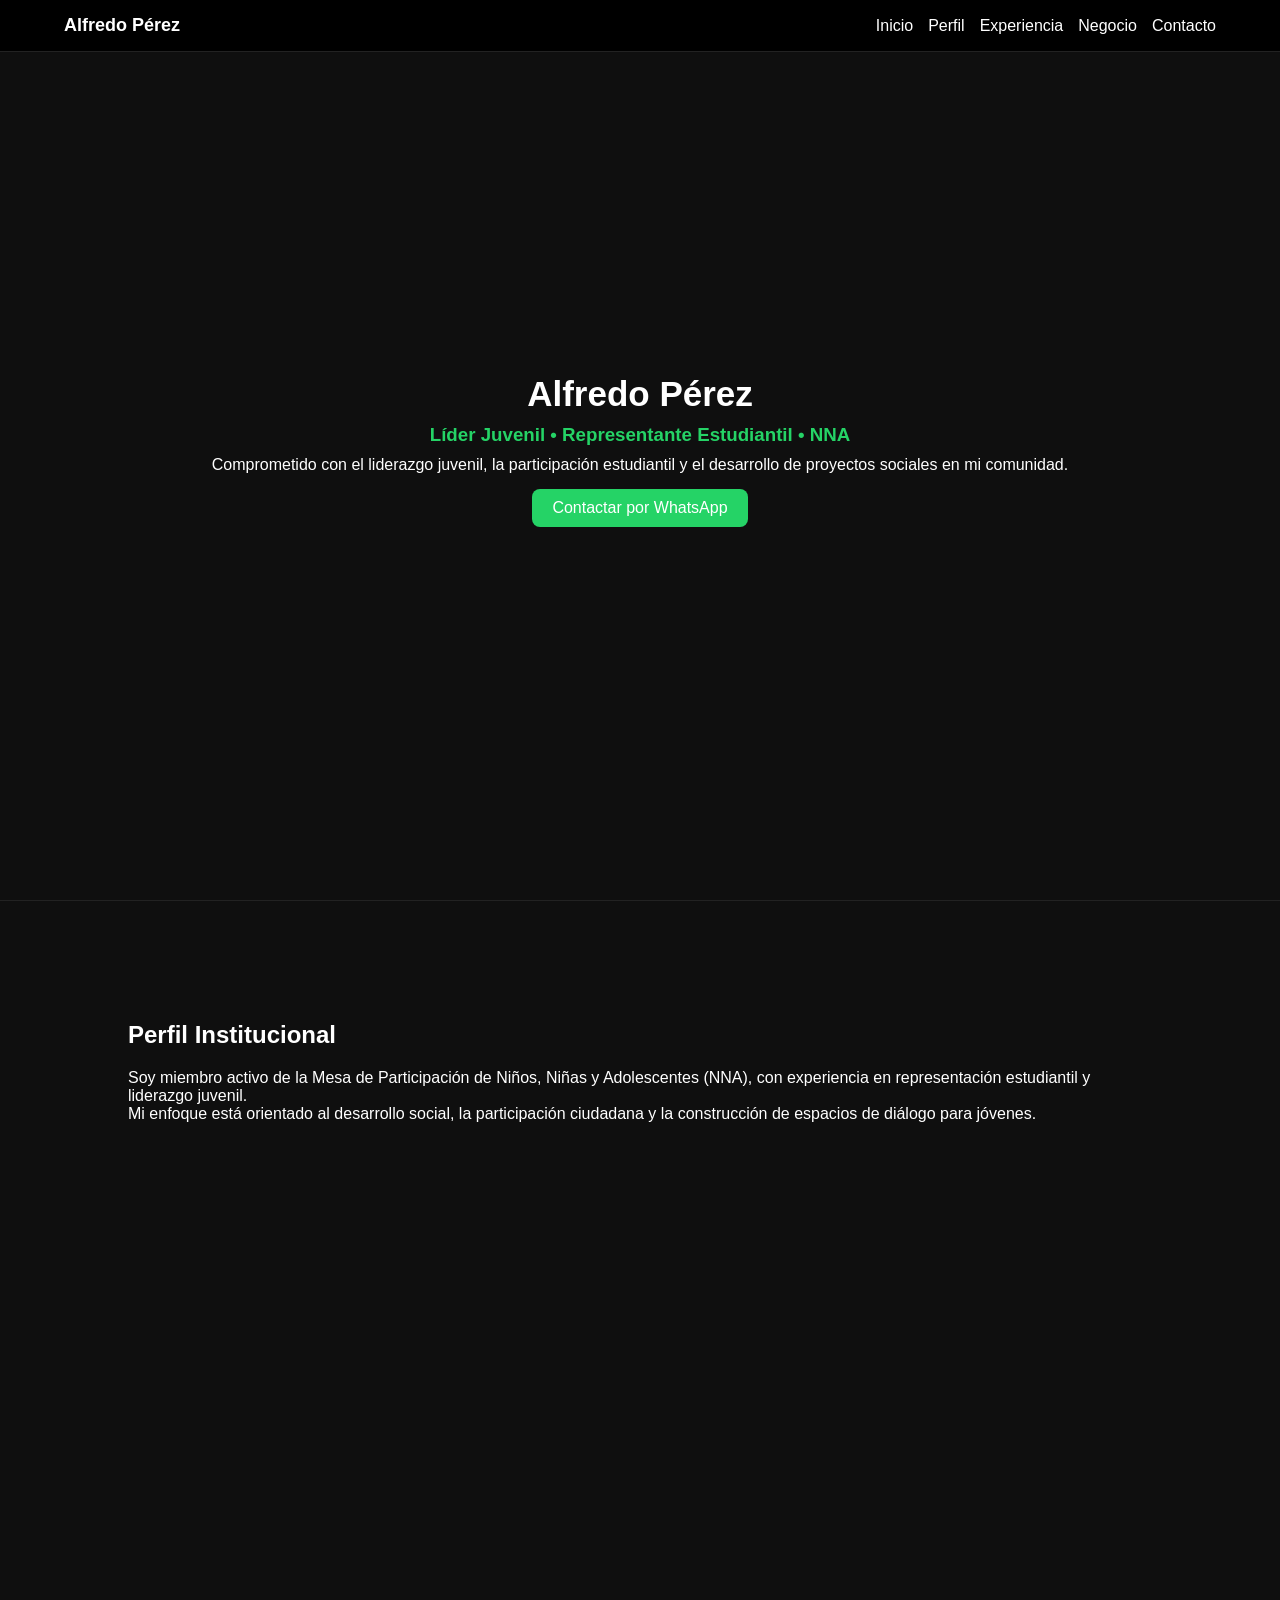
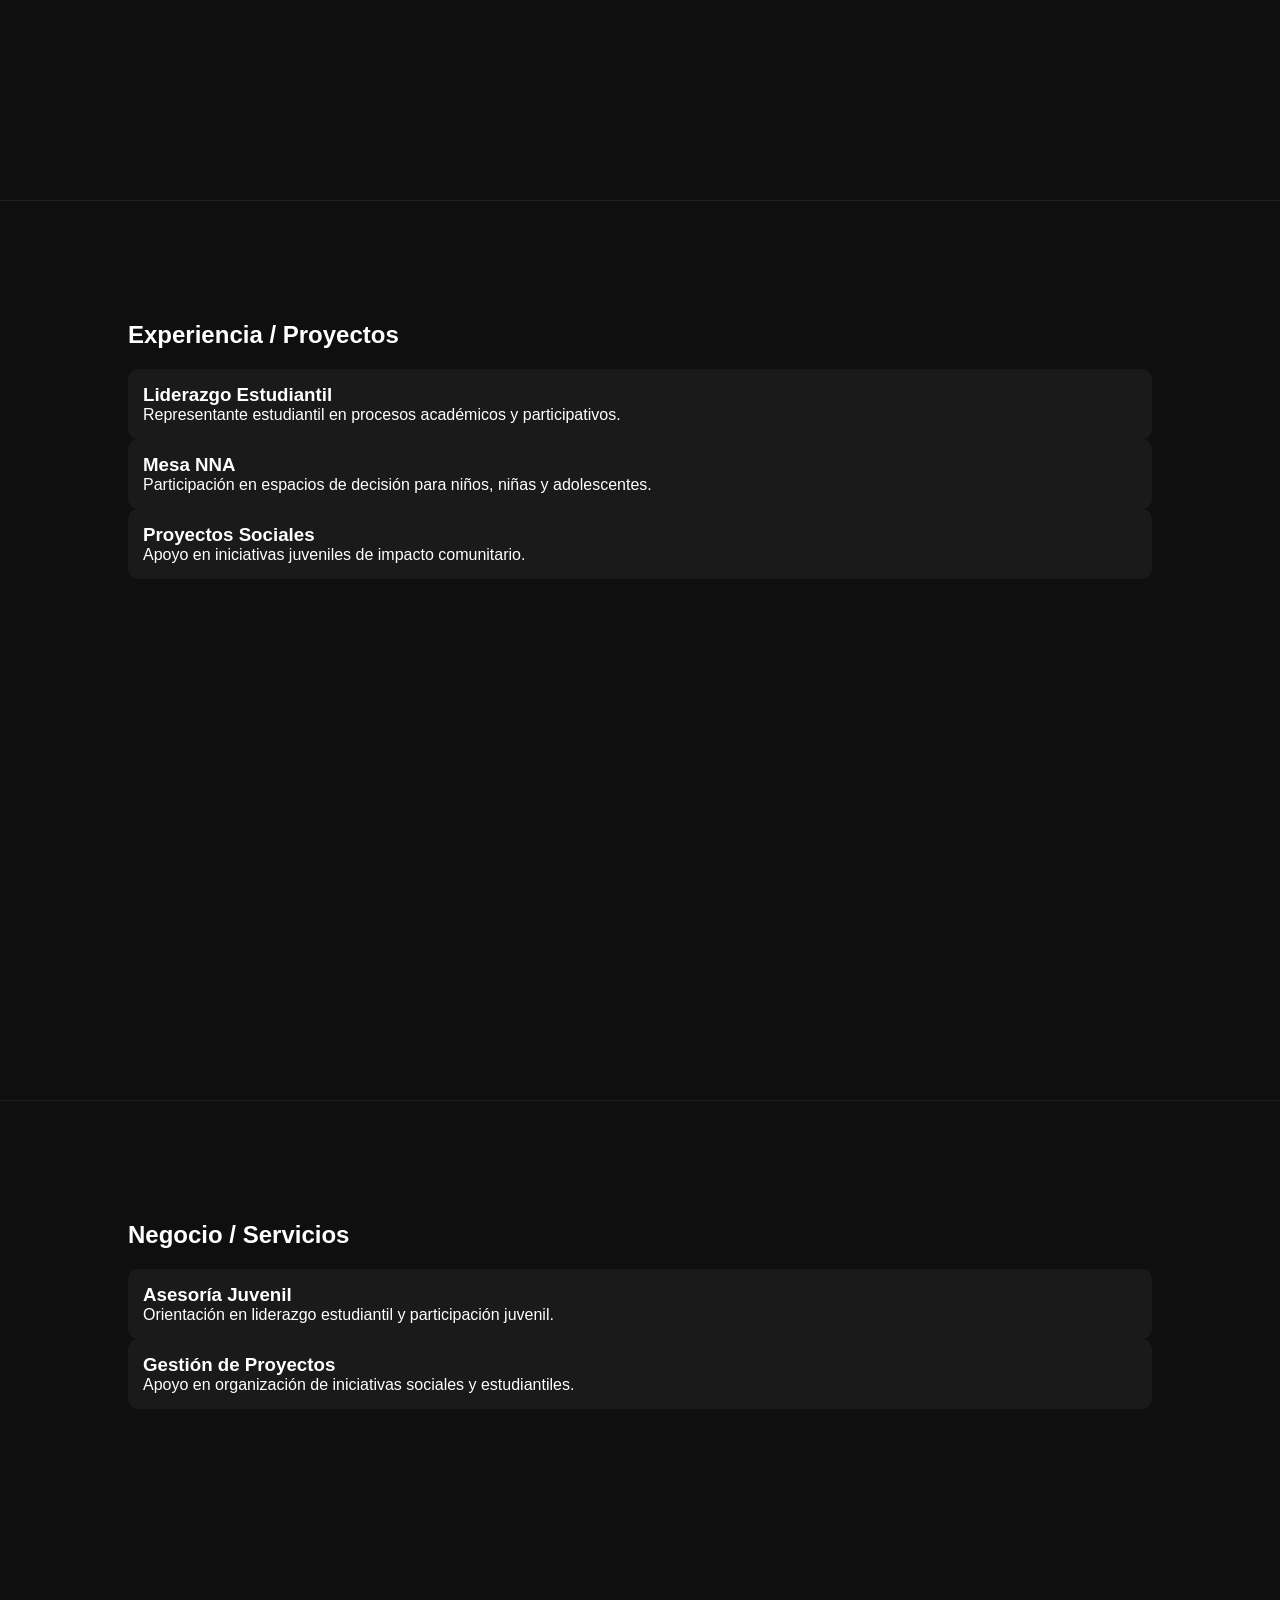
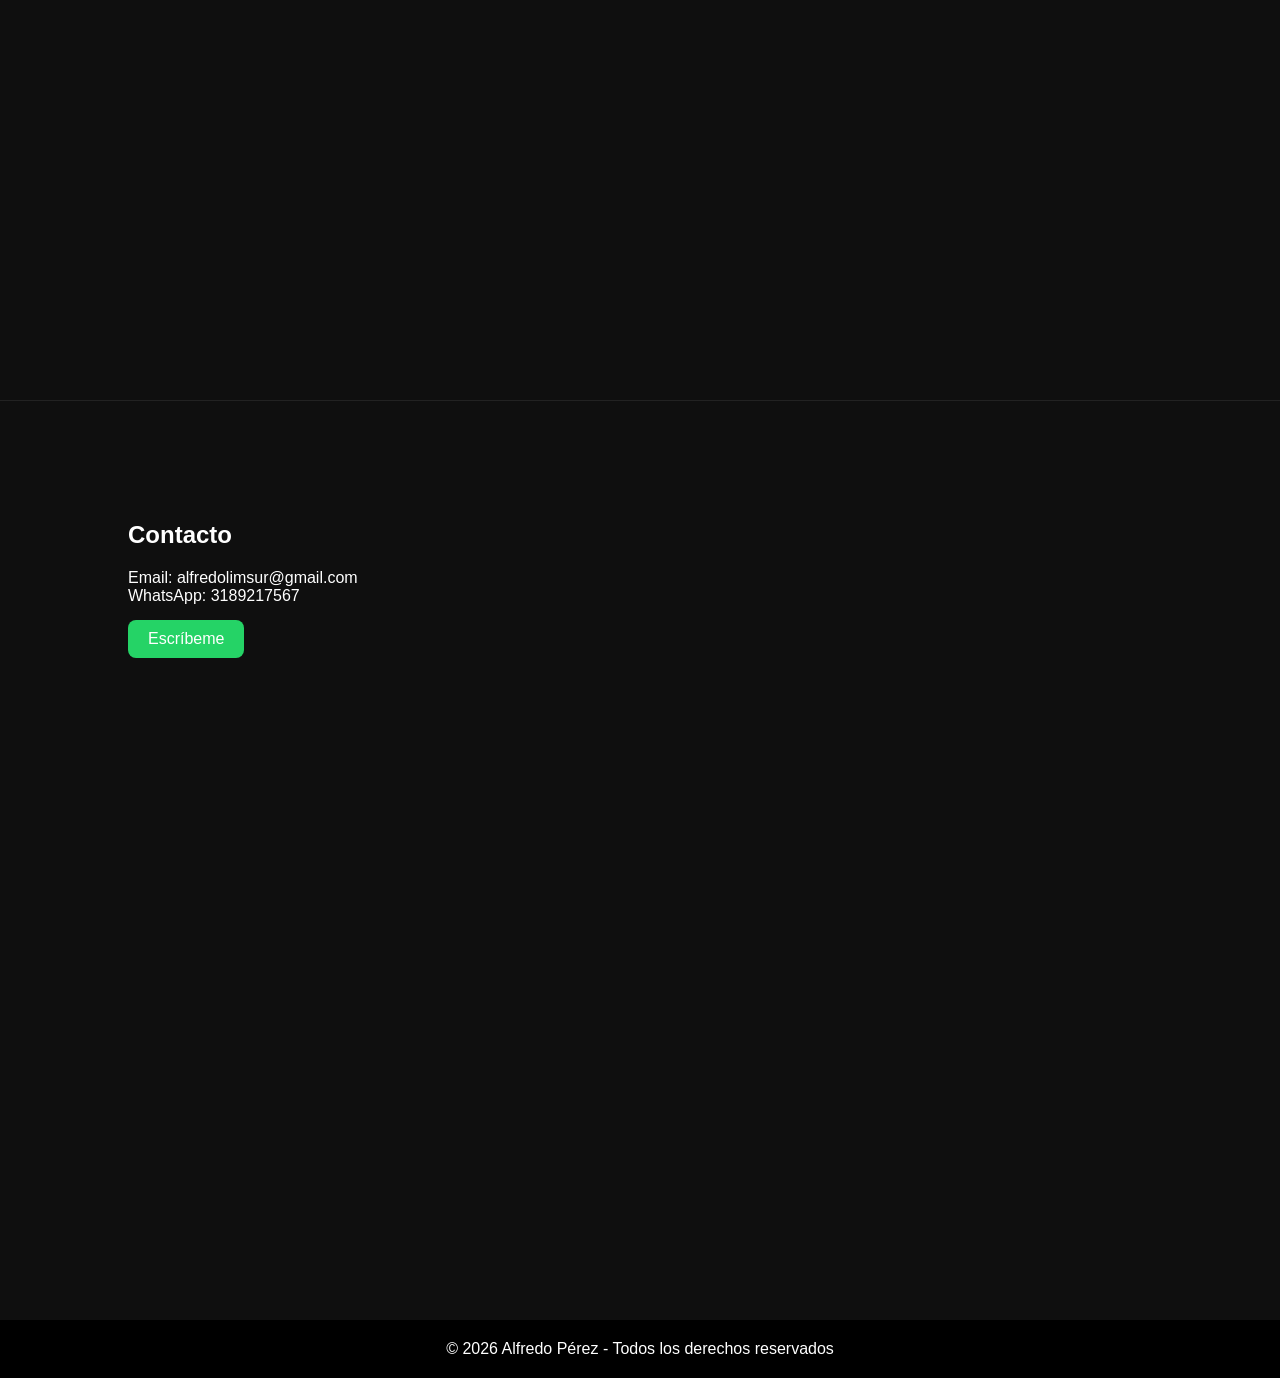
==== index.html @ 9c509e02 "Update index.html" ====
<!DOCTYPE html>
<html lang="es">
<head>
<meta charset="UTF-8">
<meta name="viewport" content="width=device-width, initial-scale=1.0">

<title>Alfredo Pérez | Perfil Institucional</title>

<link rel="stylesheet" href="./style.css">
</head>

<body>

<!-- NAV -->
<header>
<nav>
    <h1>Alfredo Pérez</h1>

    <div class="menu-toggle" onclick="toggleMenu()">☰</div>

    <ul id="menu">
        <li><a href="#inicio">Inicio</a></li>
        <li><a href="#perfil">Perfil</a></li>
        <li><a href="#proyectos">Experiencia</a></li>
        <li><a href="#negocio">Negocio</a></li>
        <li><a href="#contacto">Contacto</a></li>
    </ul>
</nav>
</header>

<!-- INICIO -->
<section class="hero" id="inicio">
    <div class="hero-content">
        <h2>Alfredo Pérez</h2>
        <h3>Líder Juvenil • Representante Estudiantil • NNA</h3>

        <p>
            Comprometido con el liderazgo juvenil, la participación estudiantil
            y el desarrollo de proyectos sociales en mi comunidad.
        </p>

        <a href="https://wa.me/573189217567" class="boton">Contactar por WhatsApp</a>
    </div>
</section>

<!-- PERFIL -->
<section class="pagina" id="perfil">
    <h2>Perfil Institucional</h2>

    <p>
        Soy miembro activo de la Mesa de Participación de Niños, Niñas y Adolescentes (NNA),
        con experiencia en representación estudiantil y liderazgo juvenil.
    </p>

    <p>
        Mi enfoque está orientado al desarrollo social, la participación ciudadana
        y la construcción de espacios de diálogo para jóvenes.
    </p>
</section>

<!-- PROYECTOS -->
<section class="pagina" id="proyectos">
    <h2>Experiencia / Proyectos</h2>

    <div class="grid">
        <div class="card">
            <h3>Liderazgo Estudiantil</h3>
            <p>Representante estudiantil en procesos académicos y participativos.</p>
        </div>

        <div class="card">
            <h3>Mesa NNA</h3>
            <p>Participación en espacios de decisión para niños, niñas y adolescentes.</p>
        </div>

        <div class="card">
            <h3>Proyectos Sociales</h3>
            <p>Apoyo en iniciativas juveniles de impacto comunitario.</p>
        </div>
    </div>
</section>

<!-- NEGOCIO -->
<section class="pagina" id="negocio">
    <h2>Negocio / Servicios</h2>

    <div class="grid">
        <div class="card">
            <h3>Asesoría Juvenil</h3>
            <p>Orientación en liderazgo estudiantil y participación juvenil.</p>
        </div>

        <div class="card">
            <h3>Gestión de Proyectos</h3>
            <p>Apoyo en organización de iniciativas sociales y estudiantiles.</p>
        </div>
    </div>
</section>

<!-- CONTACTO -->
<section class="pagina" id="contacto">
    <h2>Contacto</h2>

    <p>Email: alfredolimsur@gmail.com</p>
    <p>WhatsApp: 3189217567</p>

    <a class="boton" href="https://wa.me/573189217567">Escríbeme</a>
</section>

<footer>
    <p>© 2026 Alfredo Pérez - Todos los derechos reservados</p>
</footer>

<script src="script.js"></script>

</body>
</html>
---- style.css ----
*{
    margin:0;
    padding:0;
    box-sizing:border-box;
    font-family:Arial, sans-serif;
}

body{
    background:#0f0f0f;
    color:white;
}

/* ===== NAV ===== */
header{
    position:fixed;
    top:0;
    width:100%;
    background:#000;
    padding:15px 0;
    z-index:1000;
    border-bottom:1px solid #222;
}

nav{
    width:90%;
    margin:auto;
    display:flex;
    justify-content:space-between;
    align-items:center;
}

nav h1{
    font-size:18px;
}

nav ul{
    display:flex;
    list-style:none;
    gap:15px;
}

nav ul li a{
    color:white;
    text-decoration:none;
}

nav ul li a:hover{
    color:#25D366;
}

/* ===== MENU MOVIL ===== */
.menu-toggle{
    display:none;
    font-size:28px;
    cursor:pointer;
}

@media(max-width:768px){
    nav ul{
        position:absolute;
        top:70px;
        right:0;
        width:100%;
        background:#000;
        flex-direction:column;
        display:none;
        text-align:center;
        padding:20px 0;
    }

    nav ul.show{
        display:flex;
    }

    .menu-toggle{
        display:block;
    }
}

/* ===== HERO ===== */
.hero{
    min-height:100vh;
    display:flex;
    flex-direction:column;
    justify-content:center;
    align-items:center;
    text-align:center;
    padding:120px 20px;
}

.perfil{
    width:160px;
    height:160px;
    border-radius:50%;
    object-fit:cover;
    border:3px solid #25D366;
    margin-bottom:15px;
}

.hero h2{
    font-size:35px;
}

.hero h3{
    color:#25D366;
    margin:10px 0;
}

/* ===== SECCIONES (ESTO ES LO IMPORTANTE) ===== */
.pagina{
    min-height:100vh;
    padding:120px 10%;
    border-top:1px solid #222;
}

.pagina h2{
    margin-bottom:20px;
}

/* ===== BOTON ===== */
.boton{
    display:inline-block;
    background:#25D366;
    color:white;
    padding:10px 20px;
    margin-top:15px;
    border-radius:8px;
    text-decoration:none;
}

/* ===== TARJETAS ===== */
#lista-proyectos,
#lista-galeria{
    display:grid;
    grid-template-columns:repeat(auto-fit,minmax(250px,1fr));
    gap:15px;
}

.card{
    background:#1a1a1a;
    padding:15px;
    border-radius:10px;
}

/* ===== FOOTER ===== */
footer{
    text-align:center;
    padding:20px;
    background:#000;
    margin-top:20px;
}

/* ===== SCROLL SUAVE ===== */
html{
    scroll-behavior:smooth;
}
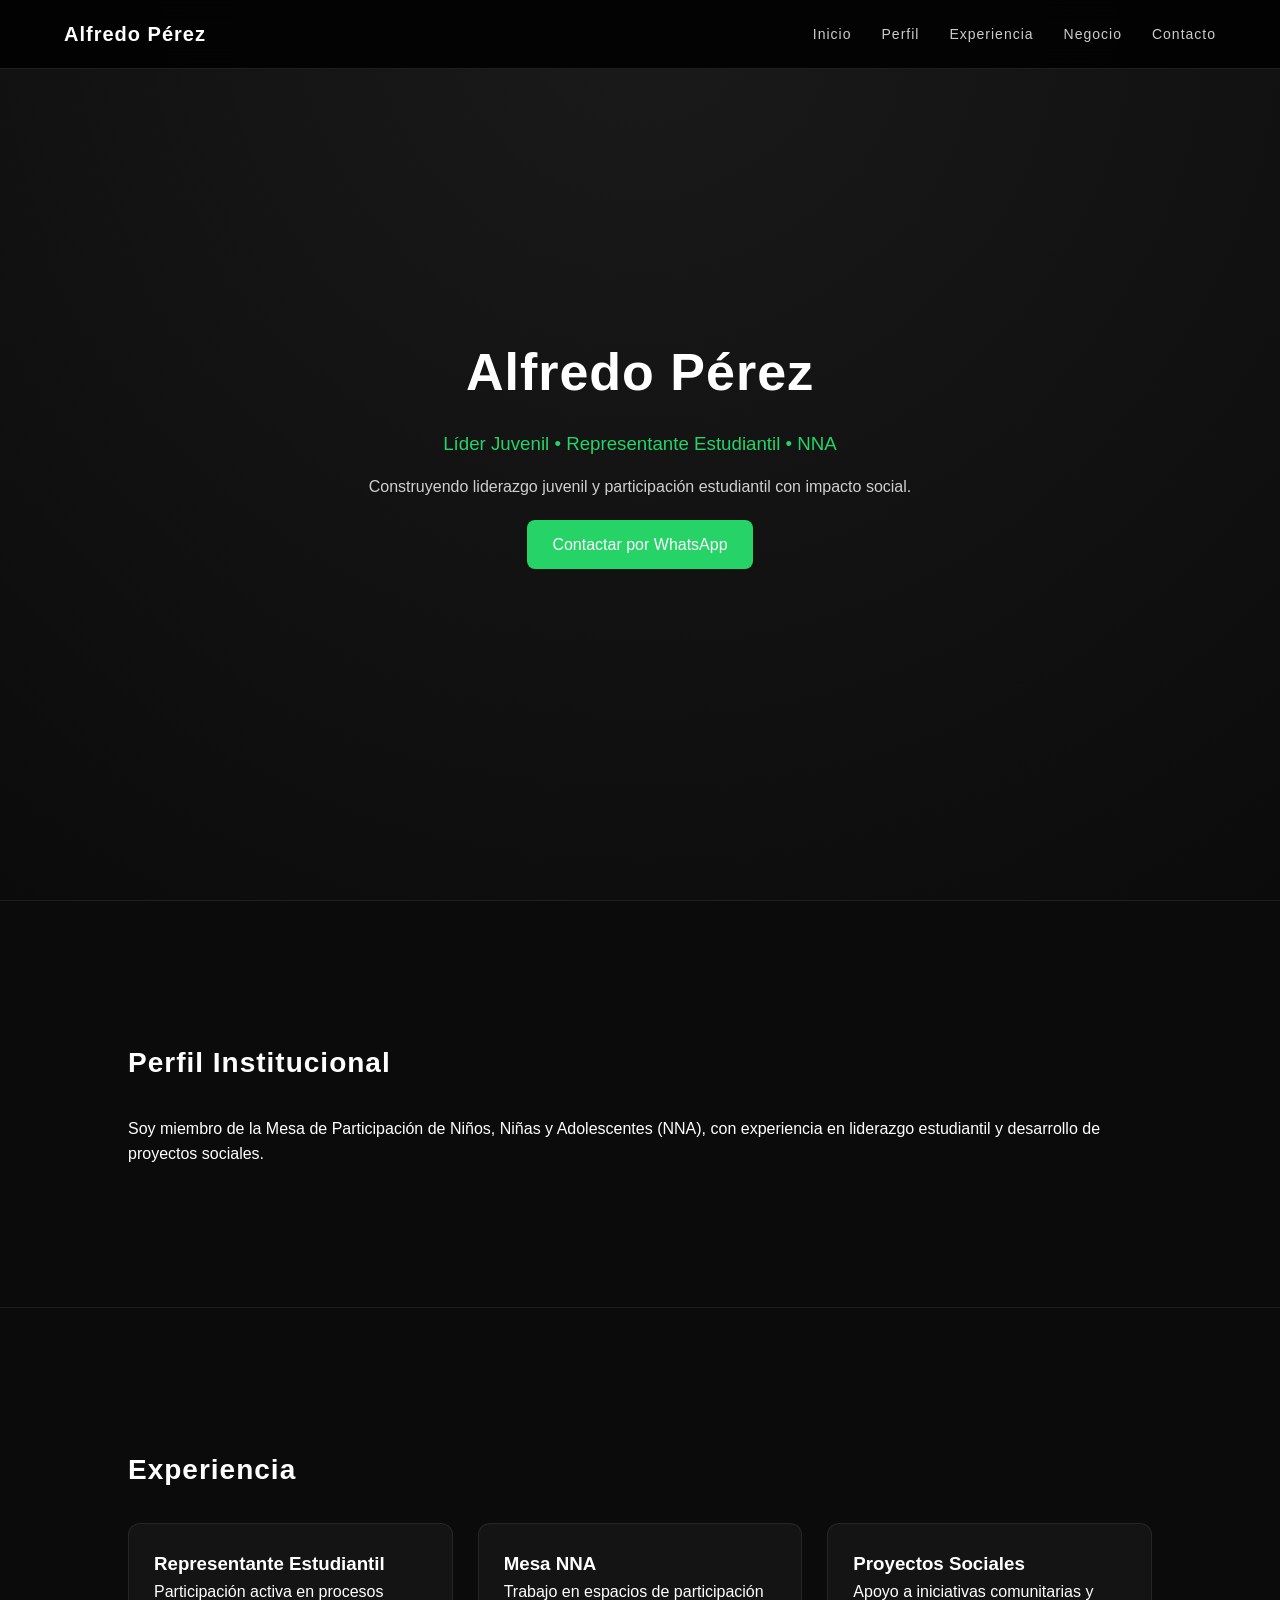
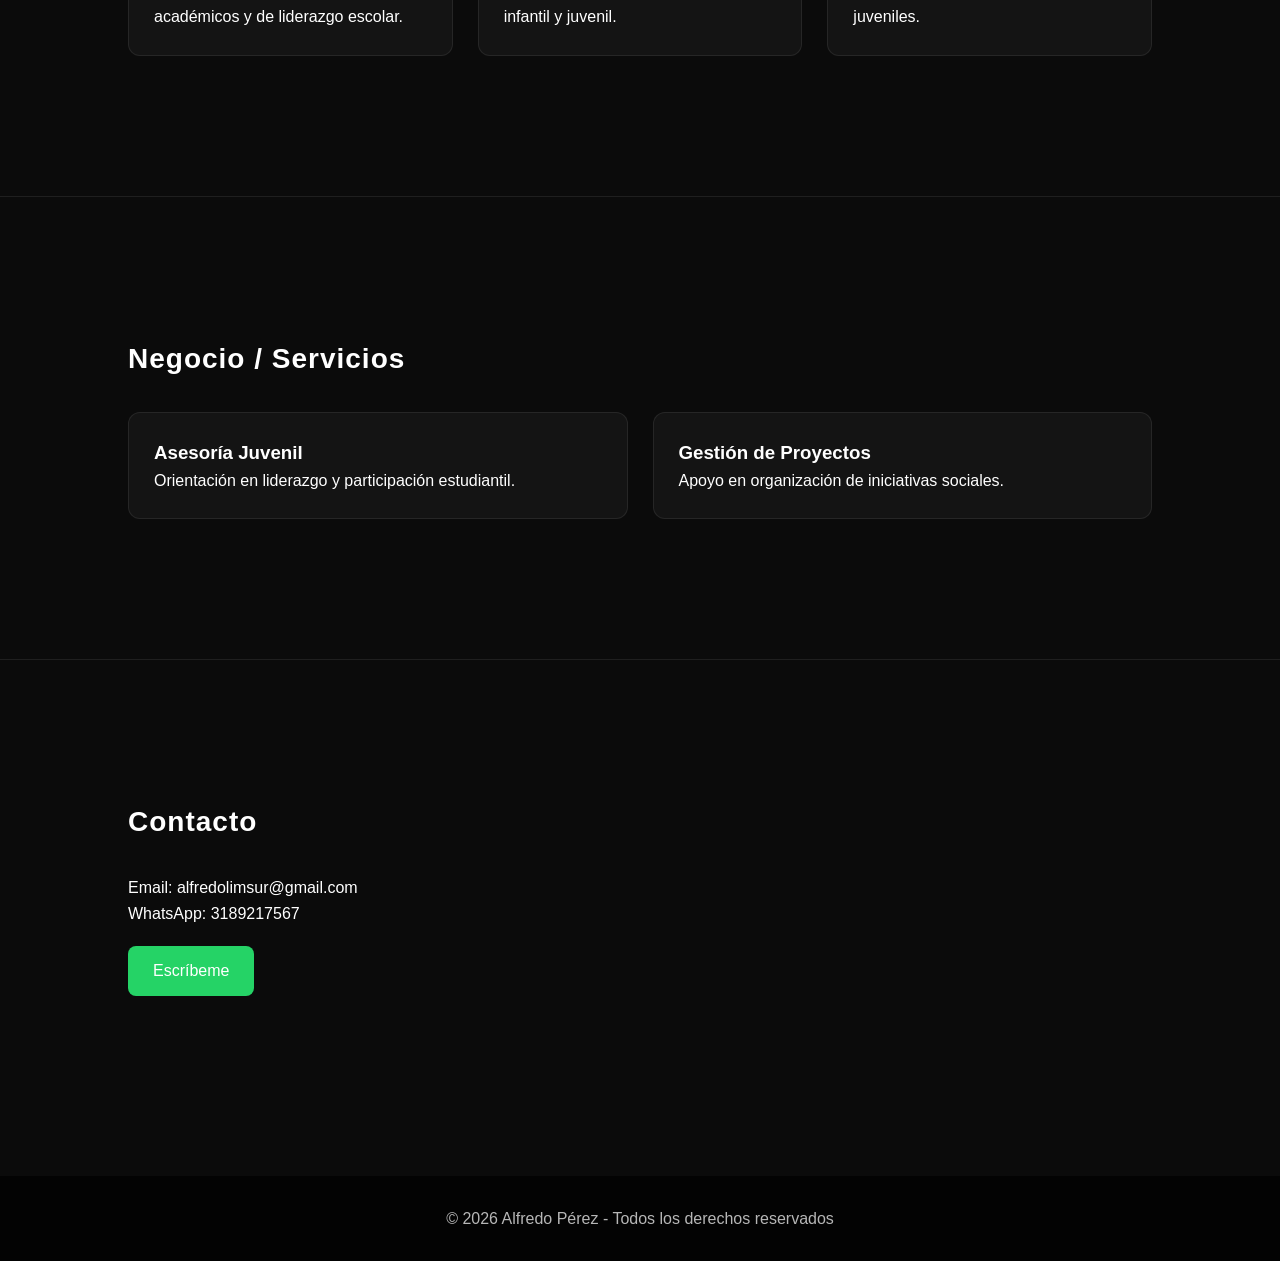
==== commit 52f37097: "Update index.html" ====
--- a/index.html
+++ b/index.html
@@ -11,35 +11,30 @@
 
 <body>
 
-<!-- NAV -->
 <header>
 <nav>
     <h1>Alfredo Pérez</h1>
 
-    <div class="menu-toggle" onclick="toggleMenu()">☰</div>
-
     <ul id="menu">
         <li><a href="#inicio">Inicio</a></li>
         <li><a href="#perfil">Perfil</a></li>
-        <li><a href="#proyectos">Experiencia</a></li>
+        <li><a href="#experiencia">Experiencia</a></li>
         <li><a href="#negocio">Negocio</a></li>
         <li><a href="#contacto">Contacto</a></li>
     </ul>
 </nav>
 </header>
 
-<!-- INICIO -->
+<!-- HERO -->
 <section class="hero" id="inicio">
     <div class="hero-content">
         <h2>Alfredo Pérez</h2>
         <h3>Líder Juvenil • Representante Estudiantil • NNA</h3>
-
         <p>
-            Comprometido con el liderazgo juvenil, la participación estudiantil
-            y el desarrollo de proyectos sociales en mi comunidad.
+            Construyendo liderazgo juvenil y participación estudiantil con impacto social.
         </p>
 
-        <a href="https://wa.me/573189217567" class="boton">Contactar por WhatsApp</a>
+        <a class="boton" href="https://wa.me/573189217567">Contactar por WhatsApp</a>
     </div>
 </section>
 
@@ -48,34 +43,29 @@
     <h2>Perfil Institucional</h2>
 
     <p>
-        Soy miembro activo de la Mesa de Participación de Niños, Niñas y Adolescentes (NNA),
-        con experiencia en representación estudiantil y liderazgo juvenil.
-    </p>
-
-    <p>
-        Mi enfoque está orientado al desarrollo social, la participación ciudadana
-        y la construcción de espacios de diálogo para jóvenes.
+        Soy miembro de la Mesa de Participación de Niños, Niñas y Adolescentes (NNA),
+        con experiencia en liderazgo estudiantil y desarrollo de proyectos sociales.
     </p>
 </section>
 
-<!-- PROYECTOS -->
-<section class="pagina" id="proyectos">
-    <h2>Experiencia / Proyectos</h2>
+<!-- EXPERIENCIA -->
+<section class="pagina" id="experiencia">
+    <h2>Experiencia</h2>
 
     <div class="grid">
         <div class="card">
-            <h3>Liderazgo Estudiantil</h3>
-            <p>Representante estudiantil en procesos académicos y participativos.</p>
+            <h3>Representante Estudiantil</h3>
+            <p>Participación activa en procesos académicos y de liderazgo escolar.</p>
         </div>
 
         <div class="card">
             <h3>Mesa NNA</h3>
-            <p>Participación en espacios de decisión para niños, niñas y adolescentes.</p>
+            <p>Trabajo en espacios de participación infantil y juvenil.</p>
         </div>
 
         <div class="card">
             <h3>Proyectos Sociales</h3>
-            <p>Apoyo en iniciativas juveniles de impacto comunitario.</p>
+            <p>Apoyo a iniciativas comunitarias y juveniles.</p>
         </div>
     </div>
 </section>
@@ -87,12 +77,12 @@
     <div class="grid">
         <div class="card">
             <h3>Asesoría Juvenil</h3>
-            <p>Orientación en liderazgo estudiantil y participación juvenil.</p>
+            <p>Orientación en liderazgo y participación estudiantil.</p>
         </div>
 
         <div class="card">
             <h3>Gestión de Proyectos</h3>
-            <p>Apoyo en organización de iniciativas sociales y estudiantiles.</p>
+            <p>Apoyo en organización de iniciativas sociales.</p>
         </div>
     </div>
 </section>
@@ -111,7 +101,5 @@
     <p>© 2026 Alfredo Pérez - Todos los derechos reservados</p>
 </footer>
 
-<script src="script.js"></script>
-
 </body>
 </html>
--- a/style.css
+++ b/style.css
@@ -6,19 +6,21 @@
 }
 
 body{
-    background:#0f0f0f;
+    background:#0b0b0b;
     color:white;
+    line-height:1.6;
 }
 
-/* ===== NAV ===== */
+/* ===== NAV PREMIUM ===== */
 header{
     position:fixed;
     top:0;
     width:100%;
-    background:#000;
-    padding:15px 0;
+    background:rgba(0,0,0,0.85);
+    backdrop-filter:blur(10px);
+    padding:18px 0;
     z-index:1000;
-    border-bottom:1px solid #222;
+    border-bottom:1px solid #1f1f1f;
 }
 
 nav{
@@ -30,127 +32,118 @@
 }
 
 nav h1{
-    font-size:18px;
+    font-size:20px;
+    letter-spacing:1px;
 }
 
+/* 🔥 MENÚ CON ESPACIO (ARREGLADO) */
 nav ul{
     display:flex;
     list-style:none;
-    gap:15px;
+    gap:30px; /* <-- AQUÍ está el cambio clave */
 }
 
 nav ul li a{
     color:white;
     text-decoration:none;
+    font-size:14px;
+    letter-spacing:1px;
+    transition:0.3s;
+    opacity:0.8;
 }
 
 nav ul li a:hover{
     color:#25D366;
+    opacity:1;
 }
 
-/* ===== MENU MOVIL ===== */
-.menu-toggle{
-    display:none;
-    font-size:28px;
-    cursor:pointer;
-}
-
-@media(max-width:768px){
-    nav ul{
-        position:absolute;
-        top:70px;
-        right:0;
-        width:100%;
-        background:#000;
-        flex-direction:column;
-        display:none;
-        text-align:center;
-        padding:20px 0;
-    }
-
-    nav ul.show{
-        display:flex;
-    }
-
-    .menu-toggle{
-        display:block;
-    }
-}
-
-/* ===== HERO ===== */
+/* ===== HERO PREMIUM ===== */
 .hero{
-    min-height:100vh;
+    height:100vh;
     display:flex;
-    flex-direction:column;
     justify-content:center;
     align-items:center;
     text-align:center;
-    padding:120px 20px;
-}
-
-.perfil{
-    width:160px;
-    height:160px;
-    border-radius:50%;
-    object-fit:cover;
-    border:3px solid #25D366;
-    margin-bottom:15px;
+    padding:20px;
+    background:radial-gradient(circle at top, #1a1a1a, #0b0b0b);
 }
 
 .hero h2{
-    font-size:35px;
+    font-size:52px;
+    margin-bottom:10px;
 }
 
 .hero h3{
     color:#25D366;
-    margin:10px 0;
+    margin:15px 0;
+    font-weight:400;
 }
 
-/* ===== SECCIONES (ESTO ES LO IMPORTANTE) ===== */
-.pagina{
-    min-height:100vh;
-    padding:120px 10%;
-    border-top:1px solid #222;
+.hero p{
+    max-width:600px;
+    margin:auto;
+    opacity:0.8;
 }
 
-.pagina h2{
-    margin-bottom:20px;
-}
-
-/* ===== BOTON ===== */
+/* BOTÓN PREMIUM */
 .boton{
     display:inline-block;
     background:#25D366;
     color:white;
-    padding:10px 20px;
-    margin-top:15px;
+    padding:12px 25px;
+    margin-top:20px;
+    text-decoration:none;
     border-radius:8px;
-    text-decoration:none;
+    transition:0.3s;
 }
 
-/* ===== TARJETAS ===== */
-#lista-proyectos,
-#lista-galeria{
+.boton:hover{
+    transform:translateY(-3px);
+    background:#1faa52;
+}
+
+/* ===== SECCIONES ===== */
+.pagina{
+    padding:140px 10%;
+    border-top:1px solid #1f1f1f;
+}
+
+h2{
+    font-size:28px;
+    margin-bottom:30px;
+    letter-spacing:1px;
+}
+
+/* GRID PREMIUM */
+.grid{
     display:grid;
-    grid-template-columns:repeat(auto-fit,minmax(250px,1fr));
-    gap:15px;
+    grid-template-columns:repeat(auto-fit,minmax(260px,1fr));
+    gap:25px;
 }
 
 .card{
-    background:#1a1a1a;
-    padding:15px;
-    border-radius:10px;
+    background:rgba(255,255,255,0.04);
+    padding:25px;
+    border-radius:12px;
+    border:1px solid rgba(255,255,255,0.08);
+    transition:0.3s;
 }
 
-/* ===== FOOTER ===== */
+.card:hover{
+    transform:translateY(-5px);
+    background:rgba(255,255,255,0.06);
+}
+
+/* FOOTER */
 footer{
     text-align:center;
-    padding:20px;
+    padding:30px;
     background:#000;
-    margin-top:20px;
+    margin-top:40px;
+    opacity:0.7;
 }
 
-/* ===== SCROLL SUAVE ===== */
+/* SCROLL */
 html{
     scroll-behavior:smooth;
 }
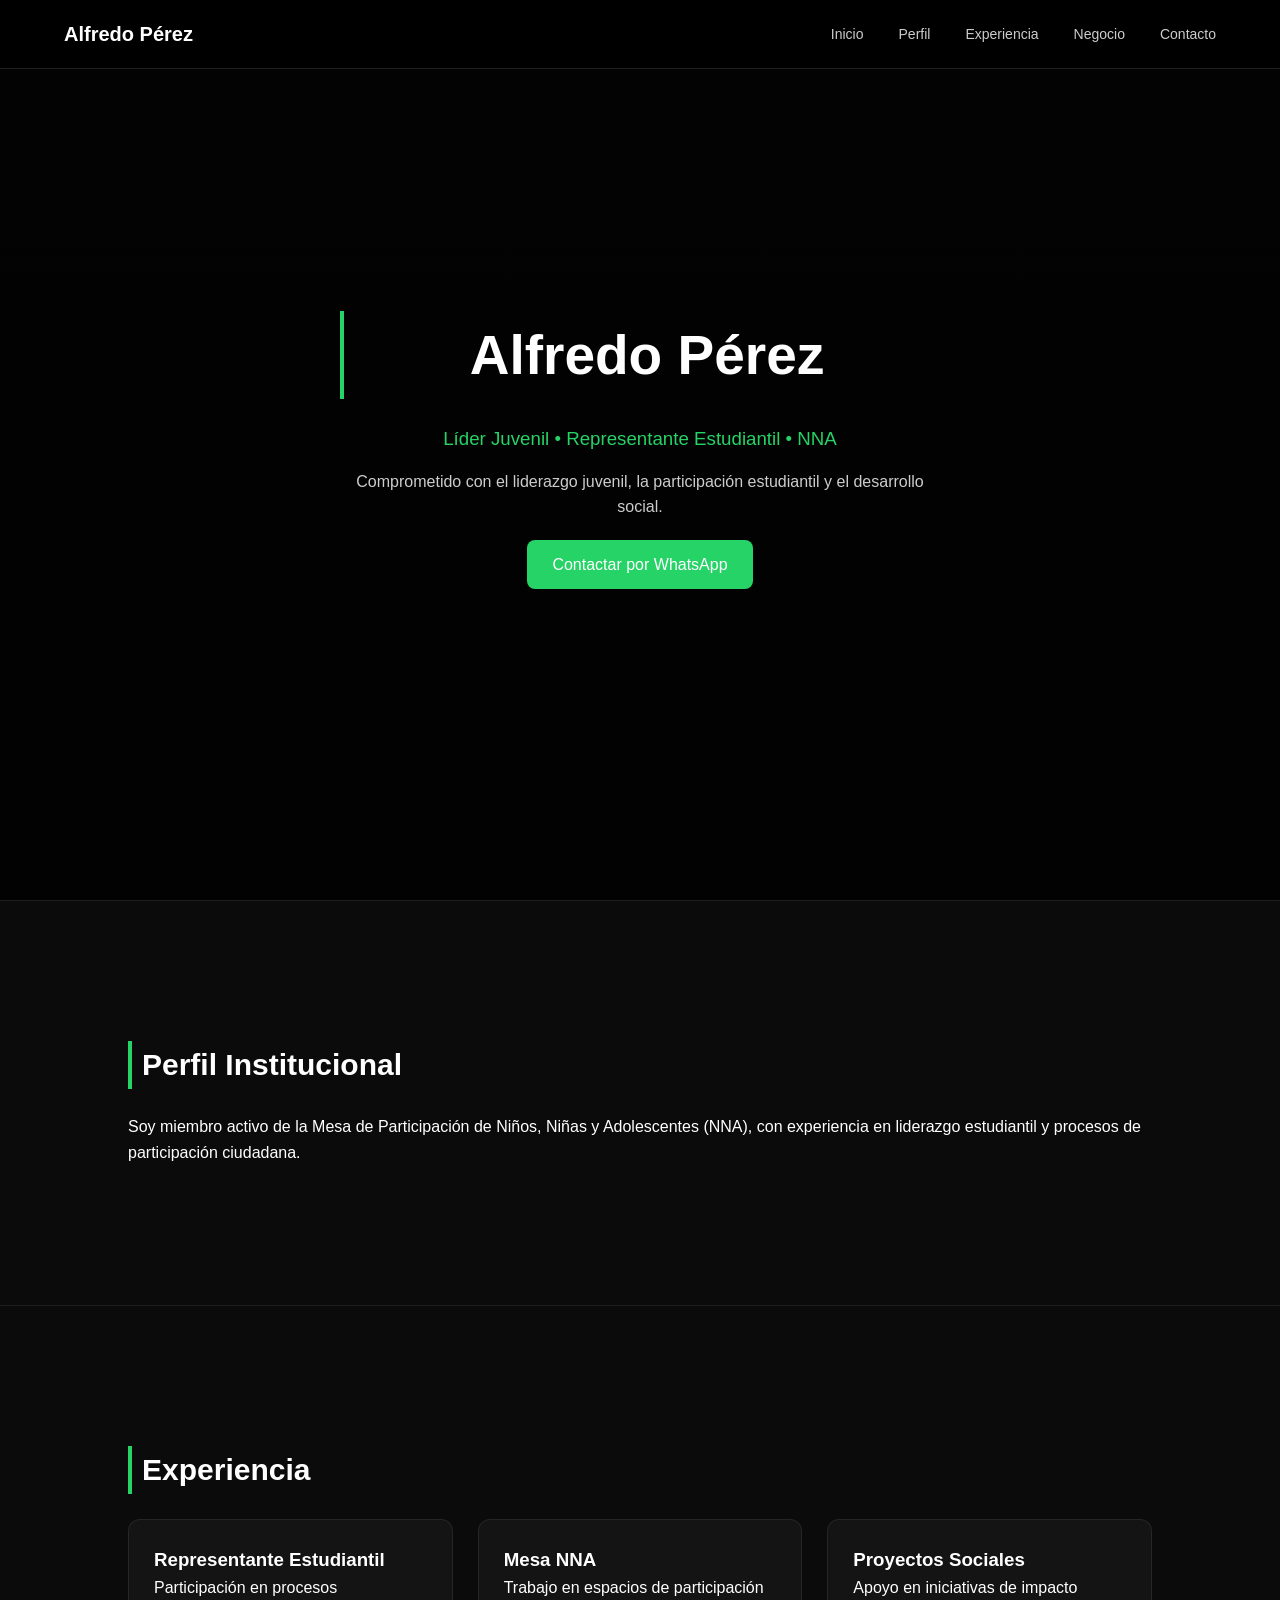
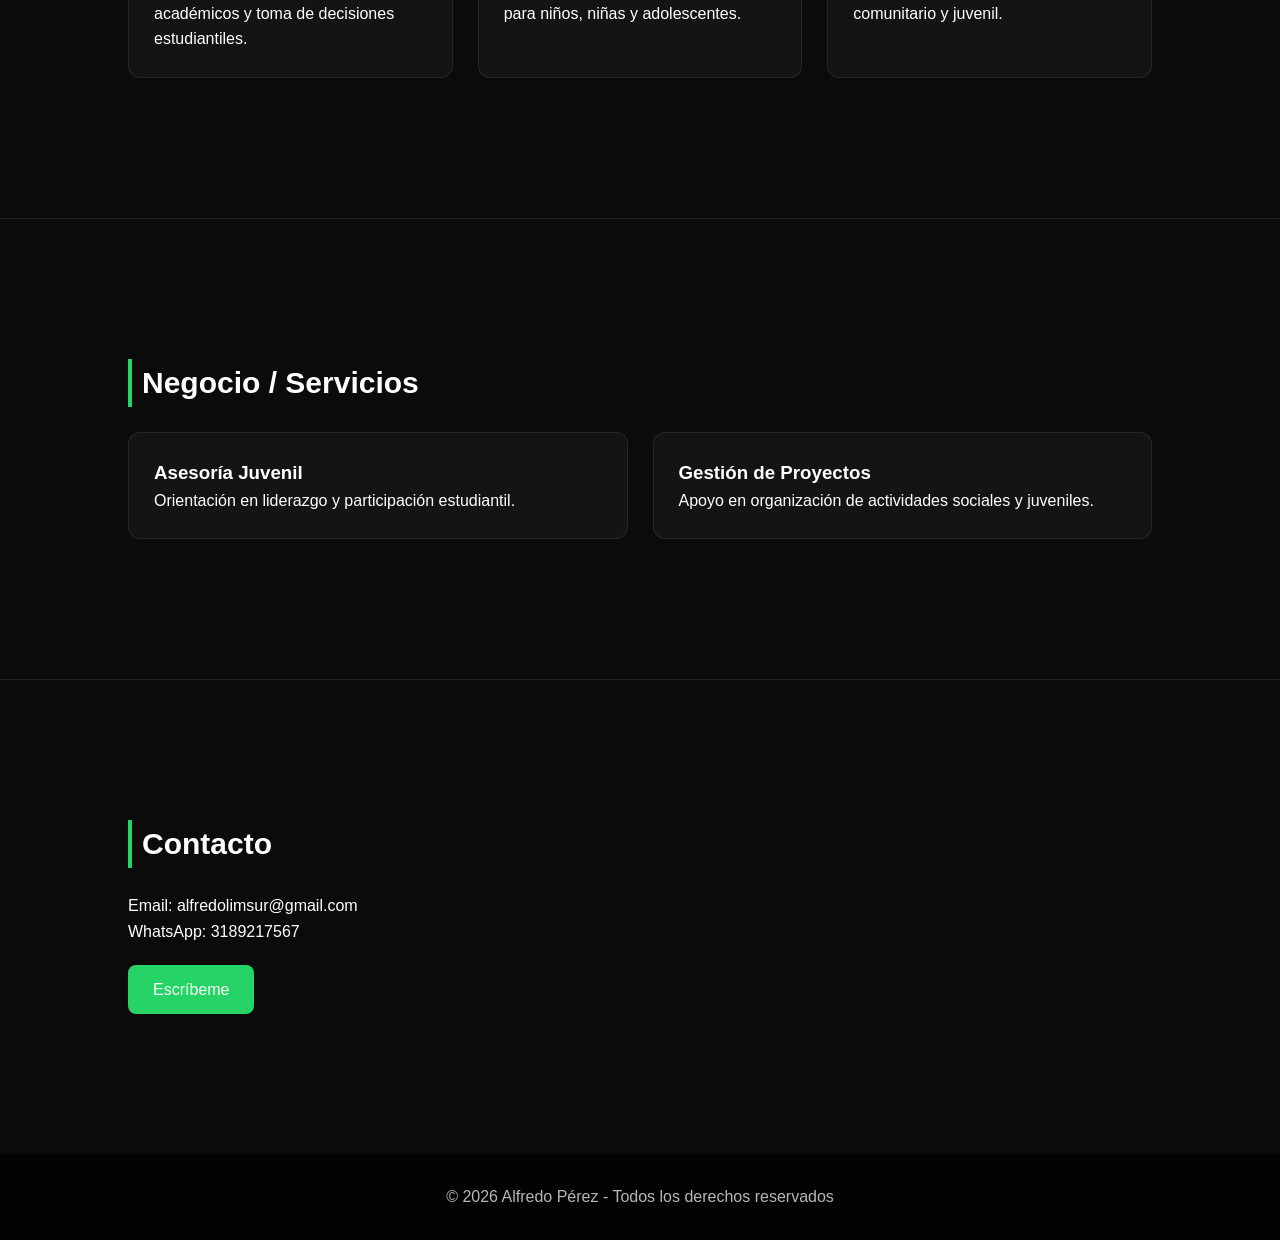
==== commit 6f317ed7: "Update index.html" ====
--- a/index.html
+++ b/index.html
@@ -30,8 +30,9 @@
     <div class="hero-content">
         <h2>Alfredo Pérez</h2>
         <h3>Líder Juvenil • Representante Estudiantil • NNA</h3>
+
         <p>
-            Construyendo liderazgo juvenil y participación estudiantil con impacto social.
+            Comprometido con el liderazgo juvenil, la participación estudiantil y el desarrollo social.
         </p>
 
         <a class="boton" href="https://wa.me/573189217567">Contactar por WhatsApp</a>
@@ -43,8 +44,8 @@
     <h2>Perfil Institucional</h2>
 
     <p>
-        Soy miembro de la Mesa de Participación de Niños, Niñas y Adolescentes (NNA),
-        con experiencia en liderazgo estudiantil y desarrollo de proyectos sociales.
+        Soy miembro activo de la Mesa de Participación de Niños, Niñas y Adolescentes (NNA),
+        con experiencia en liderazgo estudiantil y procesos de participación ciudadana.
     </p>
 </section>
 
@@ -55,17 +56,17 @@
     <div class="grid">
         <div class="card">
             <h3>Representante Estudiantil</h3>
-            <p>Participación activa en procesos académicos y de liderazgo escolar.</p>
+            <p>Participación en procesos académicos y toma de decisiones estudiantiles.</p>
         </div>
 
         <div class="card">
             <h3>Mesa NNA</h3>
-            <p>Trabajo en espacios de participación infantil y juvenil.</p>
+            <p>Trabajo en espacios de participación para niños, niñas y adolescentes.</p>
         </div>
 
         <div class="card">
             <h3>Proyectos Sociales</h3>
-            <p>Apoyo a iniciativas comunitarias y juveniles.</p>
+            <p>Apoyo en iniciativas de impacto comunitario y juvenil.</p>
         </div>
     </div>
 </section>
@@ -82,7 +83,7 @@
 
         <div class="card">
             <h3>Gestión de Proyectos</h3>
-            <p>Apoyo en organización de iniciativas sociales.</p>
+            <p>Apoyo en organización de actividades sociales y juveniles.</p>
         </div>
     </div>
 </section>
--- a/style.css
+++ b/style.css
@@ -11,7 +11,7 @@
     line-height:1.6;
 }
 
-/* ===== NAV PREMIUM ===== */
+/* NAV PREMIUM */
 header{
     position:fixed;
     top:0;
@@ -19,8 +19,8 @@
     background:rgba(0,0,0,0.85);
     backdrop-filter:blur(10px);
     padding:18px 0;
+    border-bottom:1px solid #1f1f1f;
     z-index:1000;
-    border-bottom:1px solid #1f1f1f;
 }
 
 nav{
@@ -33,23 +33,21 @@
 
 nav h1{
     font-size:20px;
-    letter-spacing:1px;
 }
 
-/* 🔥 MENÚ CON ESPACIO (ARREGLADO) */
+/* MENÚ PREMIUM */
 nav ul{
     display:flex;
     list-style:none;
-    gap:30px; /* <-- AQUÍ está el cambio clave */
+    gap:35px;
 }
 
 nav ul li a{
     color:white;
     text-decoration:none;
     font-size:14px;
-    letter-spacing:1px;
+    opacity:0.8;
     transition:0.3s;
-    opacity:0.8;
 }
 
 nav ul li a:hover{
@@ -57,7 +55,7 @@
     opacity:1;
 }
 
-/* ===== HERO PREMIUM ===== */
+/* HERO PREMIUM */
 .hero{
     height:100vh;
     display:flex;
@@ -65,12 +63,17 @@
     align-items:center;
     text-align:center;
     padding:20px;
-    background:radial-gradient(circle at top, #1a1a1a, #0b0b0b);
+
+    background:
+    linear-gradient(rgba(0,0,0,0.75), rgba(0,0,0,0.85)),
+    url("assets/portada.jpg");
+
+    background-size:cover;
+    background-position:center;
 }
 
 .hero h2{
-    font-size:52px;
-    margin-bottom:10px;
+    font-size:55px;
 }
 
 .hero h3{
@@ -85,15 +88,15 @@
     opacity:0.8;
 }
 
-/* BOTÓN PREMIUM */
+/* BOTÓN */
 .boton{
     display:inline-block;
     background:#25D366;
     color:white;
     padding:12px 25px;
     margin-top:20px;
+    border-radius:8px;
     text-decoration:none;
-    border-radius:8px;
     transition:0.3s;
 }
 
@@ -102,25 +105,27 @@
     background:#1faa52;
 }
 
-/* ===== SECCIONES ===== */
+/* SECCIONES */
 .pagina{
     padding:140px 10%;
     border-top:1px solid #1f1f1f;
 }
 
 h2{
-    font-size:28px;
-    margin-bottom:30px;
-    letter-spacing:1px;
+    font-size:30px;
+    margin-bottom:25px;
+    border-left:4px solid #25D366;
+    padding-left:10px;
 }
 
-/* GRID PREMIUM */
+/* GRID */
 .grid{
     display:grid;
     grid-template-columns:repeat(auto-fit,minmax(260px,1fr));
     gap:25px;
 }
 
+/* CARDS PREMIUM */
 .card{
     background:rgba(255,255,255,0.04);
     padding:25px;
@@ -130,8 +135,8 @@
 }
 
 .card:hover{
-    transform:translateY(-5px);
-    background:rgba(255,255,255,0.06);
+    transform:translateY(-8px);
+    border-color:#25D366;
 }
 
 /* FOOTER */
@@ -139,7 +144,6 @@
     text-align:center;
     padding:30px;
     background:#000;
-    margin-top:40px;
     opacity:0.7;
 }
 
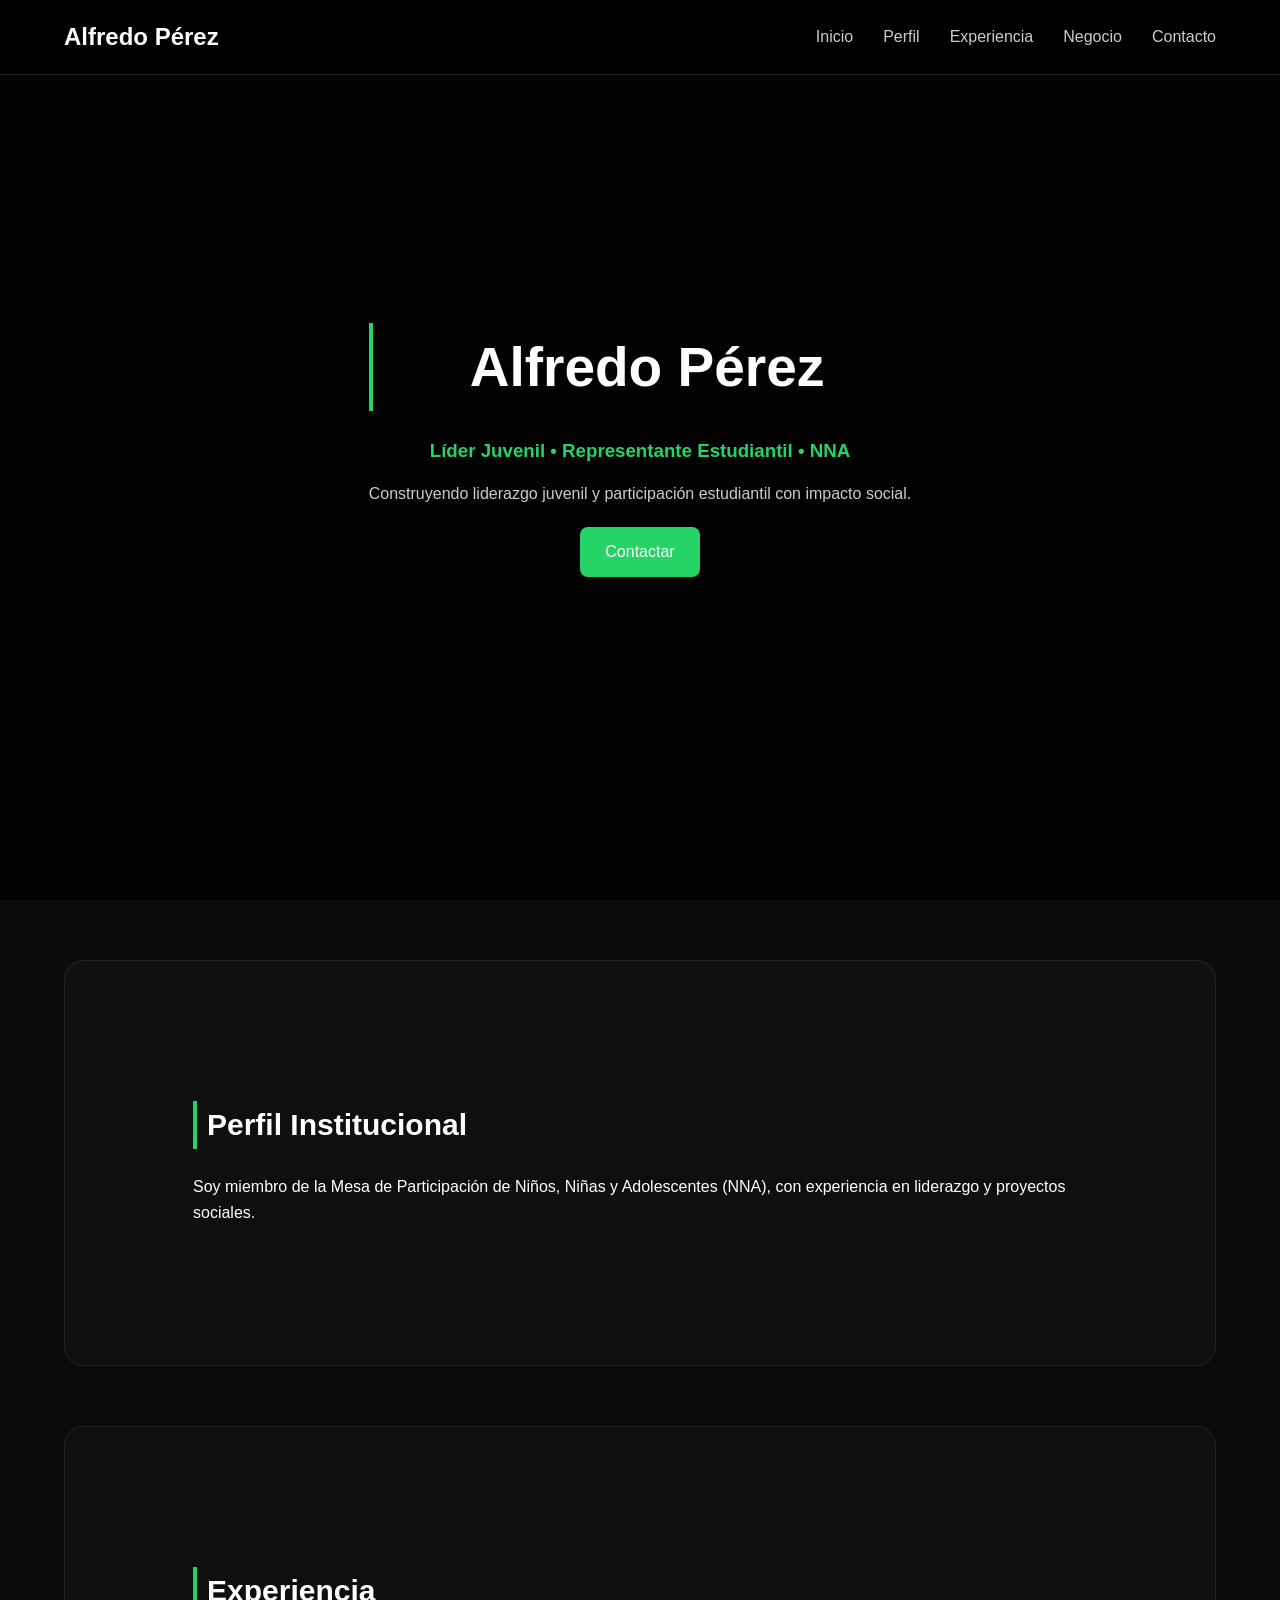
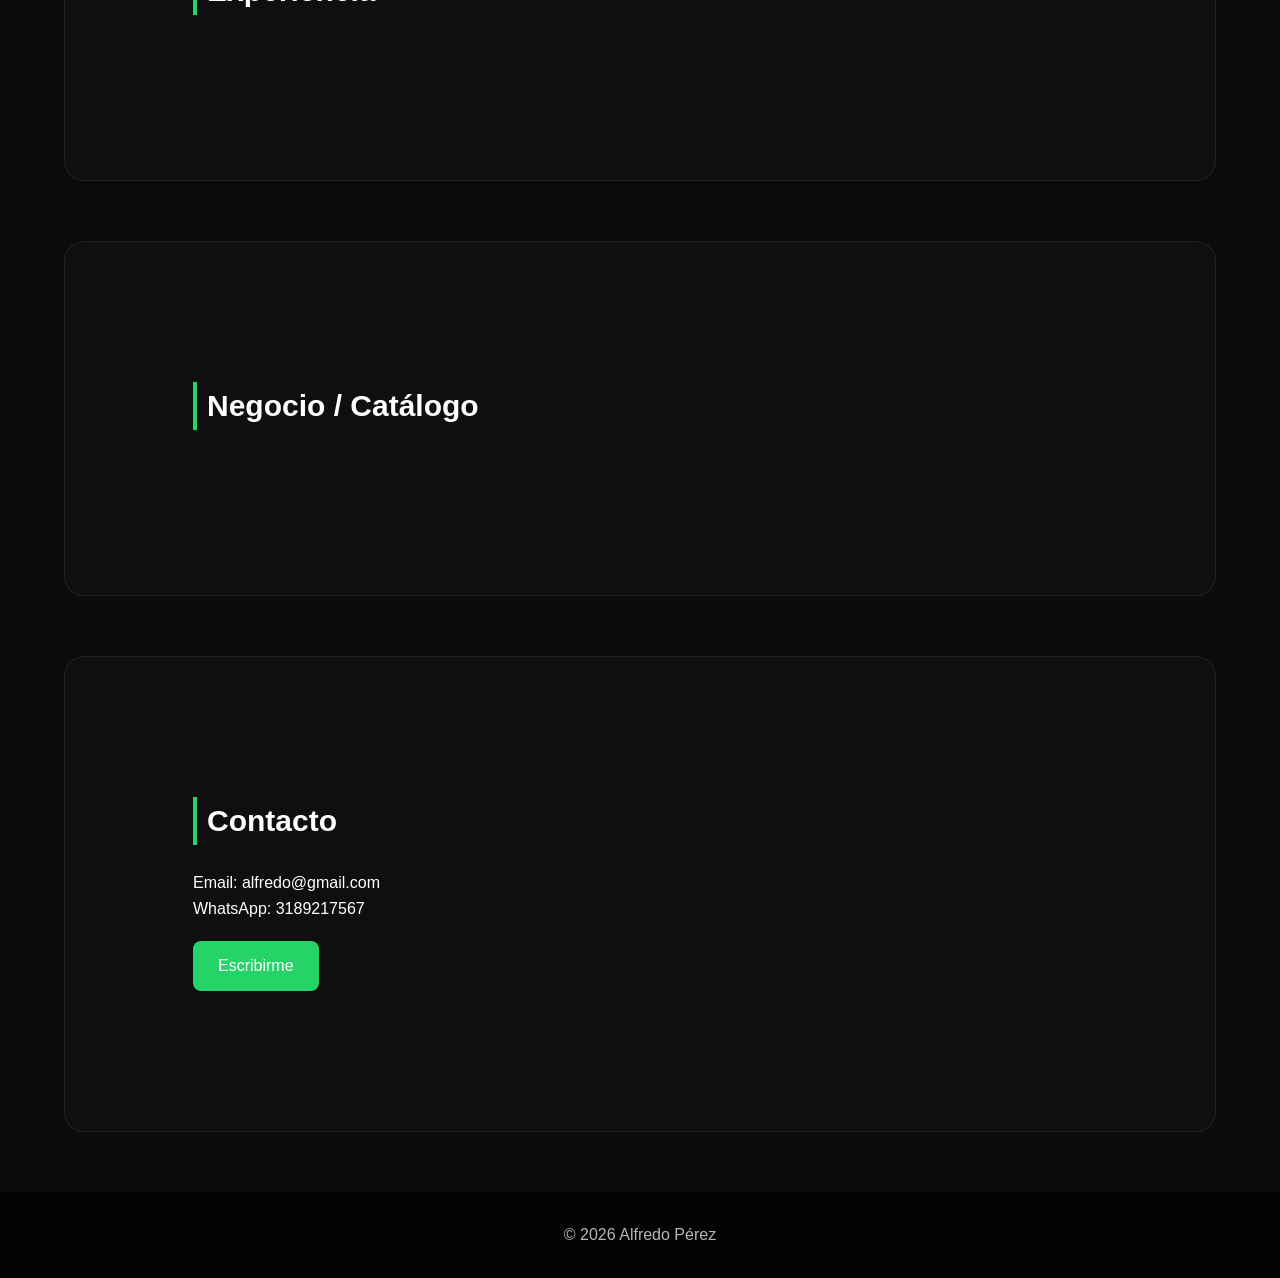
==== commit 5737dbb0: "Update index.html" ====
--- a/index.html
+++ b/index.html
@@ -4,7 +4,7 @@
 <meta charset="UTF-8">
 <meta name="viewport" content="width=device-width, initial-scale=1.0">
 
-<title>Alfredo Pérez | Perfil Institucional</title>
+<title>Alfredo Pérez | Institucional</title>
 
 <link rel="stylesheet" href="./style.css">
 </head>
@@ -15,7 +15,7 @@
 <nav>
     <h1>Alfredo Pérez</h1>
 
-    <ul id="menu">
+    <ul>
         <li><a href="#inicio">Inicio</a></li>
         <li><a href="#perfil">Perfil</a></li>
         <li><a href="#experiencia">Experiencia</a></li>
@@ -31,11 +31,9 @@
         <h2>Alfredo Pérez</h2>
         <h3>Líder Juvenil • Representante Estudiantil • NNA</h3>
 
-        <p>
-            Comprometido con el liderazgo juvenil, la participación estudiantil y el desarrollo social.
-        </p>
+        <p>Construyendo liderazgo juvenil y participación estudiantil con impacto social.</p>
 
-        <a class="boton" href="https://wa.me/573189217567">Contactar por WhatsApp</a>
+        <a class="boton" href="https://wa.me/573189217567">Contactar</a>
     </div>
 </section>
 
@@ -44,63 +42,38 @@
     <h2>Perfil Institucional</h2>
 
     <p>
-        Soy miembro activo de la Mesa de Participación de Niños, Niñas y Adolescentes (NNA),
-        con experiencia en liderazgo estudiantil y procesos de participación ciudadana.
+        Soy miembro de la Mesa de Participación de Niños, Niñas y Adolescentes (NNA),
+        con experiencia en liderazgo y proyectos sociales.
     </p>
 </section>
 
 <!-- EXPERIENCIA -->
 <section class="pagina" id="experiencia">
     <h2>Experiencia</h2>
-
-    <div class="grid">
-        <div class="card">
-            <h3>Representante Estudiantil</h3>
-            <p>Participación en procesos académicos y toma de decisiones estudiantiles.</p>
-        </div>
-
-        <div class="card">
-            <h3>Mesa NNA</h3>
-            <p>Trabajo en espacios de participación para niños, niñas y adolescentes.</p>
-        </div>
-
-        <div class="card">
-            <h3>Proyectos Sociales</h3>
-            <p>Apoyo en iniciativas de impacto comunitario y juvenil.</p>
-        </div>
-    </div>
+    <div class="grid" id="exp"></div>
 </section>
 
 <!-- NEGOCIO -->
 <section class="pagina" id="negocio">
-    <h2>Negocio / Servicios</h2>
-
-    <div class="grid">
-        <div class="card">
-            <h3>Asesoría Juvenil</h3>
-            <p>Orientación en liderazgo y participación estudiantil.</p>
-        </div>
-
-        <div class="card">
-            <h3>Gestión de Proyectos</h3>
-            <p>Apoyo en organización de actividades sociales y juveniles.</p>
-        </div>
-    </div>
+    <h2>Negocio / Catálogo</h2>
+    <div class="grid" id="shop"></div>
 </section>
 
 <!-- CONTACTO -->
 <section class="pagina" id="contacto">
     <h2>Contacto</h2>
 
-    <p>Email: alfredolimsur@gmail.com</p>
+    <p>Email: alfredo@gmail.com</p>
     <p>WhatsApp: 3189217567</p>
 
-    <a class="boton" href="https://wa.me/573189217567">Escríbeme</a>
+    <a class="boton" href="https://wa.me/573189217567">Escribirme</a>
 </section>
 
 <footer>
-    <p>© 2026 Alfredo Pérez - Todos los derechos reservados</p>
+    <p>© 2026 Alfredo Pérez</p>
 </footer>
+
+<script src="script.js"></script>
 
 </body>
 </html>
--- a/style.css
+++ b/style.css
@@ -11,7 +11,7 @@
     line-height:1.6;
 }
 
-/* NAV PREMIUM */
+/* NAV */
 header{
     position:fixed;
     top:0;
@@ -31,21 +31,15 @@
     align-items:center;
 }
 
-nav h1{
-    font-size:20px;
-}
-
-/* MENÚ PREMIUM */
 nav ul{
     display:flex;
     list-style:none;
-    gap:35px;
+    gap:30px;
 }
 
 nav ul li a{
     color:white;
     text-decoration:none;
-    font-size:14px;
     opacity:0.8;
     transition:0.3s;
 }
@@ -55,14 +49,13 @@
     opacity:1;
 }
 
-/* HERO PREMIUM */
+/* HERO */
 .hero{
     height:100vh;
     display:flex;
     justify-content:center;
     align-items:center;
     text-align:center;
-    padding:20px;
 
     background:
     linear-gradient(rgba(0,0,0,0.75), rgba(0,0,0,0.85)),
@@ -79,7 +72,6 @@
 .hero h3{
     color:#25D366;
     margin:15px 0;
-    font-weight:400;
 }
 
 .hero p{
@@ -88,7 +80,7 @@
     opacity:0.8;
 }
 
-/* BOTÓN */
+/* BOTON */
 .boton{
     display:inline-block;
     background:#25D366;
@@ -97,20 +89,18 @@
     margin-top:20px;
     border-radius:8px;
     text-decoration:none;
-    transition:0.3s;
 }
 
-.boton:hover{
-    transform:translateY(-3px);
-    background:#1faa52;
+/* SECCIONES SEPARADAS */
+.pagina{
+    padding:140px 10%;
+    margin:60px 5%;
+    background:#0f0f0f;
+    border-radius:20px;
+    border:1px solid rgba(255,255,255,0.08);
 }
 
-/* SECCIONES */
-.pagina{
-    padding:140px 10%;
-    border-top:1px solid #1f1f1f;
-}
-
+/* TITULOS */
 h2{
     font-size:30px;
     margin-bottom:25px;
@@ -125,18 +115,32 @@
     gap:25px;
 }
 
-/* CARDS PREMIUM */
+/* CARDS */
 .card{
     background:rgba(255,255,255,0.04);
-    padding:25px;
+    padding:20px;
     border-radius:12px;
     border:1px solid rgba(255,255,255,0.08);
+    overflow:hidden;
     transition:0.3s;
 }
 
 .card:hover{
-    transform:translateY(-8px);
+    transform:translateY(-10px);
     border-color:#25D366;
+}
+
+/* IMAGENES */
+.card-img{
+    width:100%;
+    height:180px;
+    object-fit:cover;
+    border-radius:10px;
+    transition:0.4s;
+}
+
+.card:hover .card-img{
+    transform:scale(1.08);
 }
 
 /* FOOTER */
@@ -151,3 +155,21 @@
 html{
     scroll-behavior:smooth;
 }
+
+/* MOBILE */
+@media(max-width:768px){
+    nav{
+        flex-direction:column;
+        gap:10px;
+    }
+
+    nav ul{
+        flex-wrap:wrap;
+        justify-content:center;
+        gap:15px;
+    }
+
+    .hero h2{
+        font-size:38px;
+    }
+}
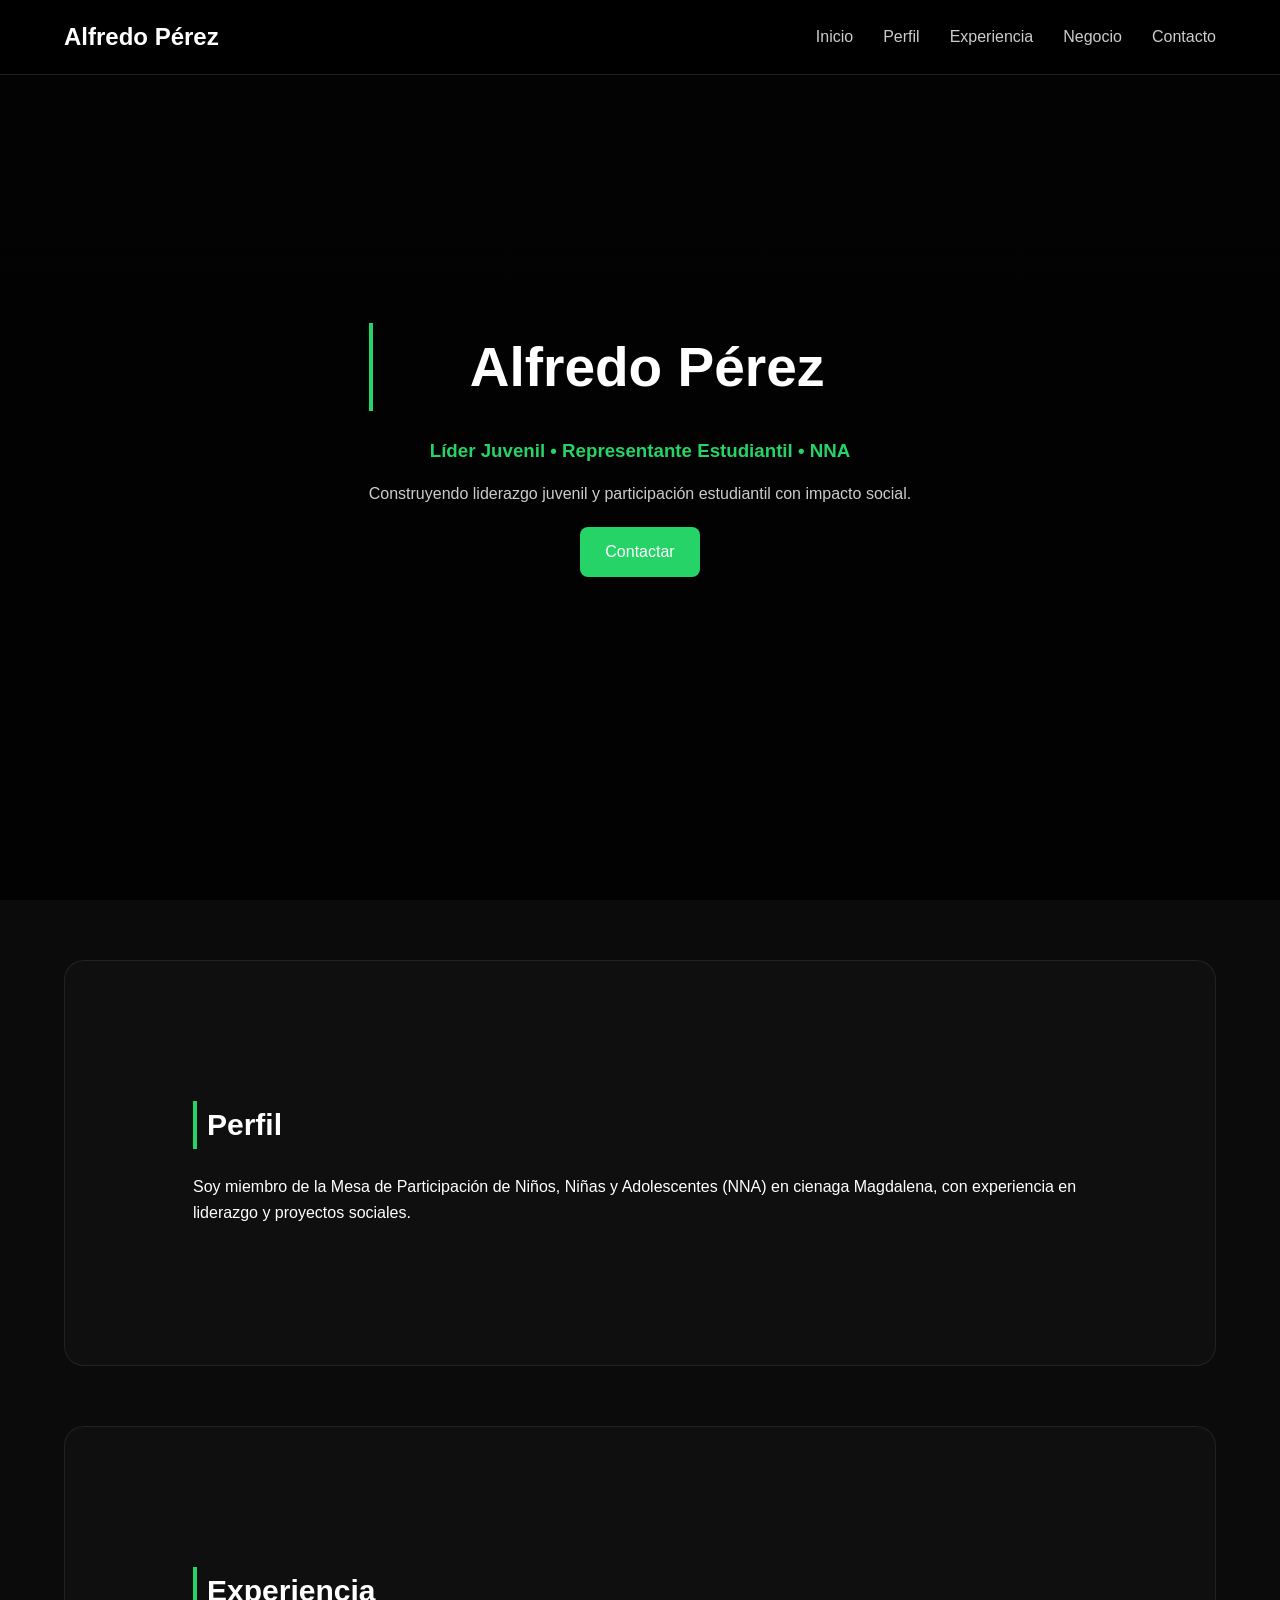
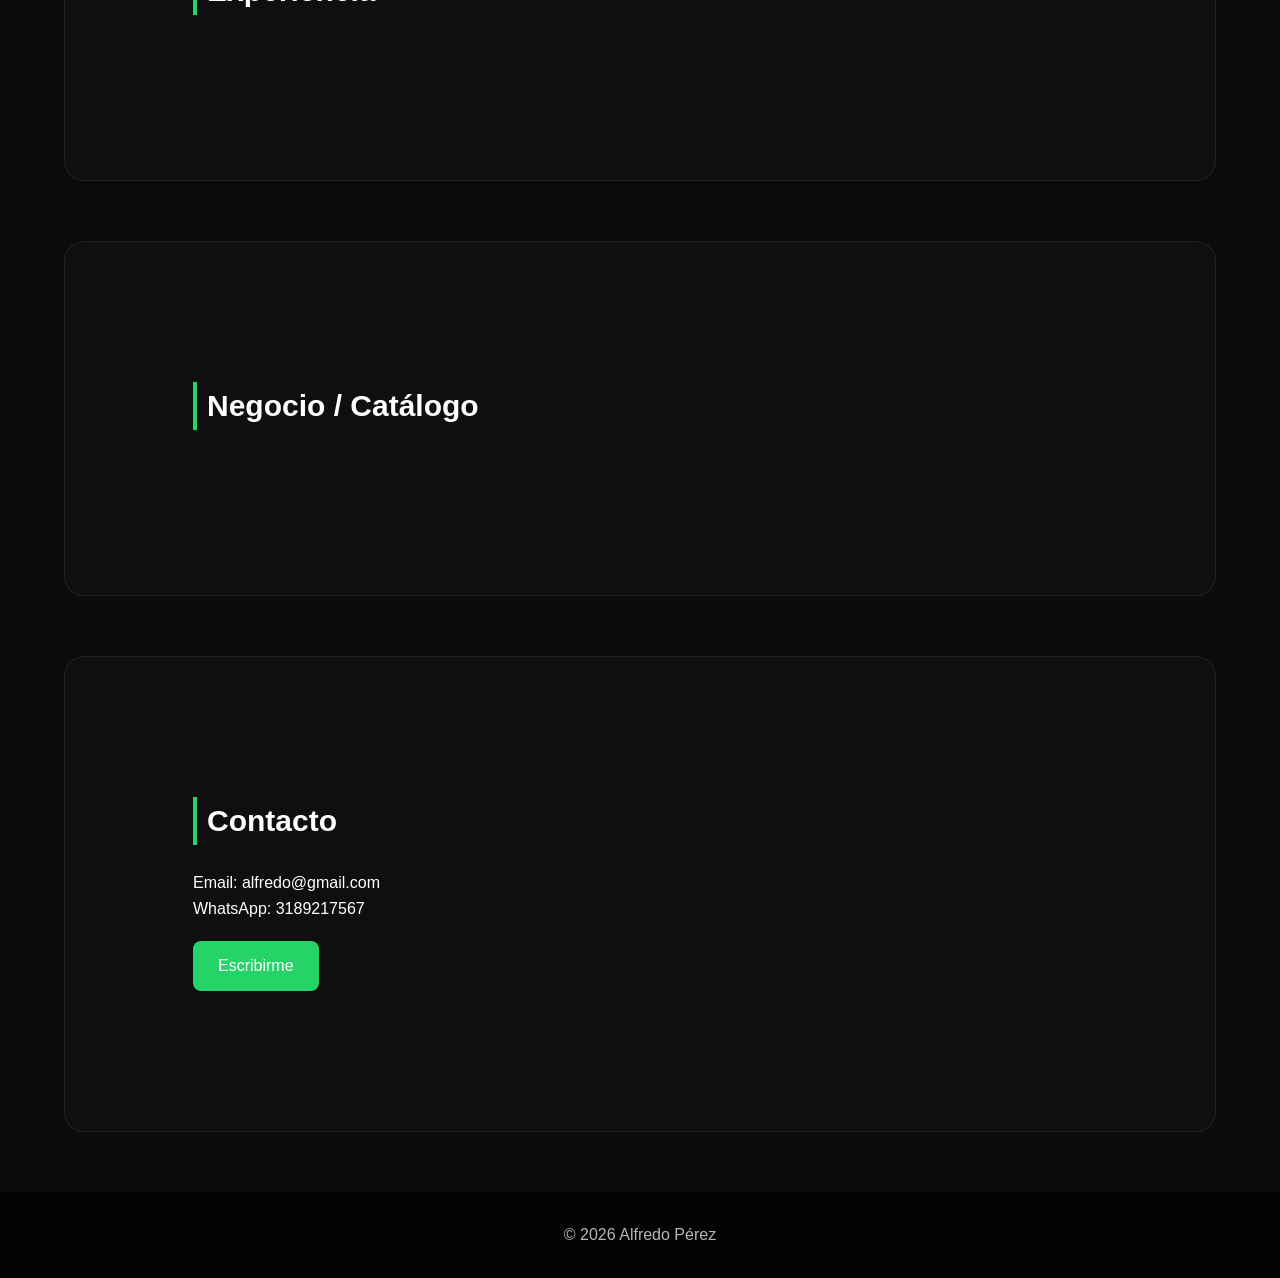
==== commit cfbf0b46: "Update index.html" ====
--- a/index.html
+++ b/index.html
@@ -4,7 +4,7 @@
 <meta charset="UTF-8">
 <meta name="viewport" content="width=device-width, initial-scale=1.0">
 
-<title>Alfredo Pérez | Institucional</title>
+<title>Alfredo Pérez</title>
 
 <link rel="stylesheet" href="./style.css">
 </head>
@@ -39,10 +39,10 @@
 
 <!-- PERFIL -->
 <section class="pagina" id="perfil">
-    <h2>Perfil Institucional</h2>
+    <h2>Perfil</h2>
 
     <p>
-        Soy miembro de la Mesa de Participación de Niños, Niñas y Adolescentes (NNA),
+        Soy miembro de la Mesa de Participación de Niños, Niñas y Adolescentes (NNA) en cienaga Magdalena,
         con experiencia en liderazgo y proyectos sociales.
     </p>
 </section>
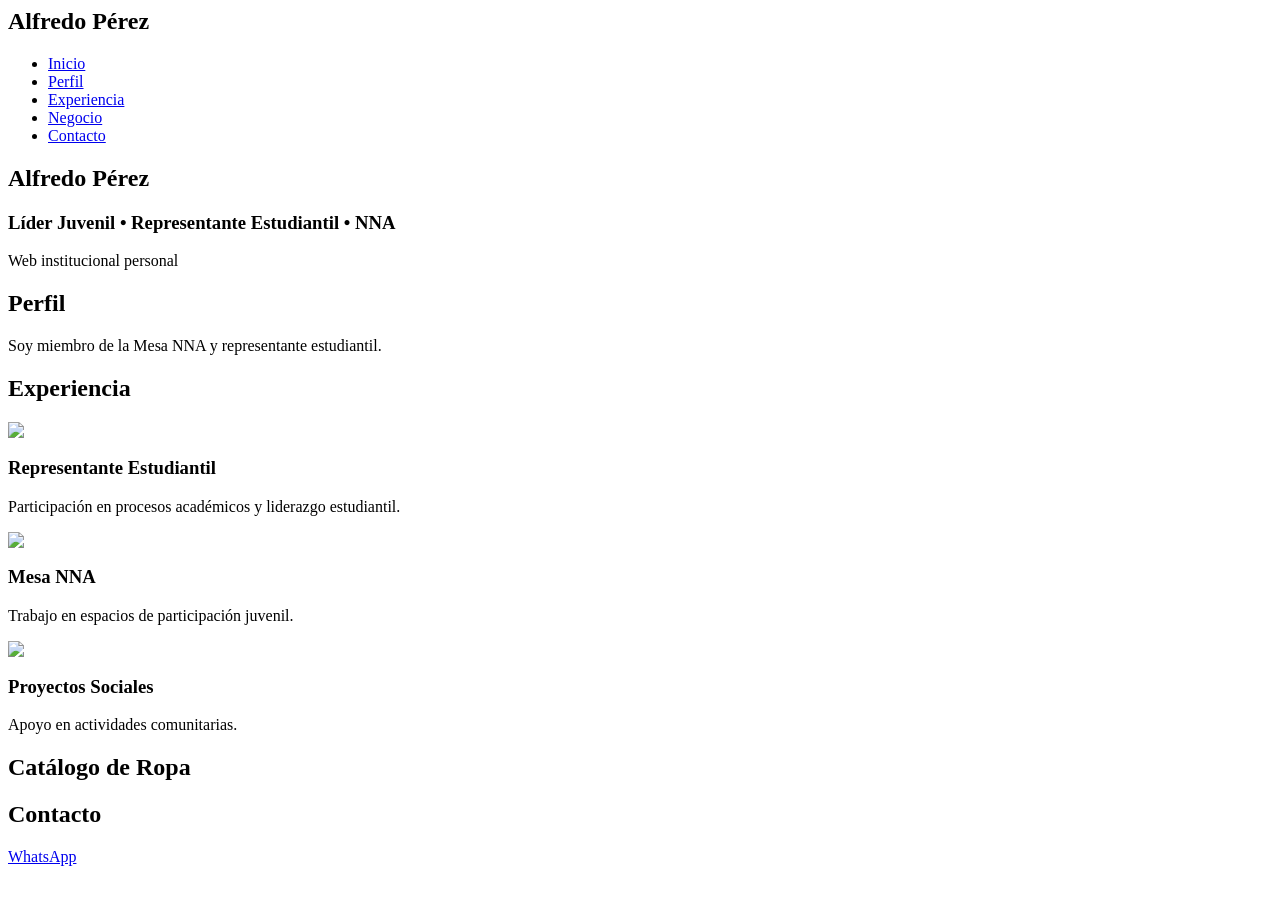
==== commit ce71b289: "Update index.html" ====
--- a/index.html
+++ b/index.html
@@ -1,14 +1,3 @@
-<!DOCTYPE html>
-<html lang="es">
-<head>
-<meta charset="UTF-8">
-<meta name="viewport" content="width=device-width, initial-scale=1.0">
-
-<title>Alfredo Pérez</title>
-
-<link rel="stylesheet" href="./style.css">
-</head>
-
 <body>
 
 <header>
@@ -25,55 +14,35 @@
 </nav>
 </header>
 
-<!-- HERO -->
 <section class="hero" id="inicio">
     <div class="hero-content">
         <h2>Alfredo Pérez</h2>
         <h3>Líder Juvenil • Representante Estudiantil • NNA</h3>
-
-        <p>Construyendo liderazgo juvenil y participación estudiantil con impacto social.</p>
-
-        <a class="boton" href="https://wa.me/573189217567">Contactar</a>
+        <p>Web institucional personal</p>
     </div>
 </section>
 
-<!-- PERFIL -->
 <section class="pagina" id="perfil">
     <h2>Perfil</h2>
-
-    <p>
-        Soy miembro de la Mesa de Participación de Niños, Niñas y Adolescentes (NNA) en cienaga Magdalena,
-        con experiencia en liderazgo y proyectos sociales.
-    </p>
+    <p>Soy miembro de la Mesa NNA y representante estudiantil.</p>
 </section>
 
-<!-- EXPERIENCIA -->
 <section class="pagina" id="experiencia">
     <h2>Experiencia</h2>
     <div class="grid" id="exp"></div>
 </section>
 
-<!-- NEGOCIO -->
 <section class="pagina" id="negocio">
-    <h2>Negocio / Catálogo</h2>
+    <h2>Catálogo de Ropa</h2>
     <div class="grid" id="shop"></div>
 </section>
 
-<!-- CONTACTO -->
 <section class="pagina" id="contacto">
     <h2>Contacto</h2>
 
-    <p>Email: alfredo@gmail.com</p>
-    <p>WhatsApp: 3189217567</p>
-
-    <a class="boton" href="https://wa.me/573189217567">Escribirme</a>
+    <a class="boton" href="https://wa.me/573189217567">WhatsApp</a>
 </section>
-
-<footer>
-    <p>© 2026 Alfredo Pérez</p>
-</footer>
 
 <script src="script.js"></script>
 
 </body>
-</html>
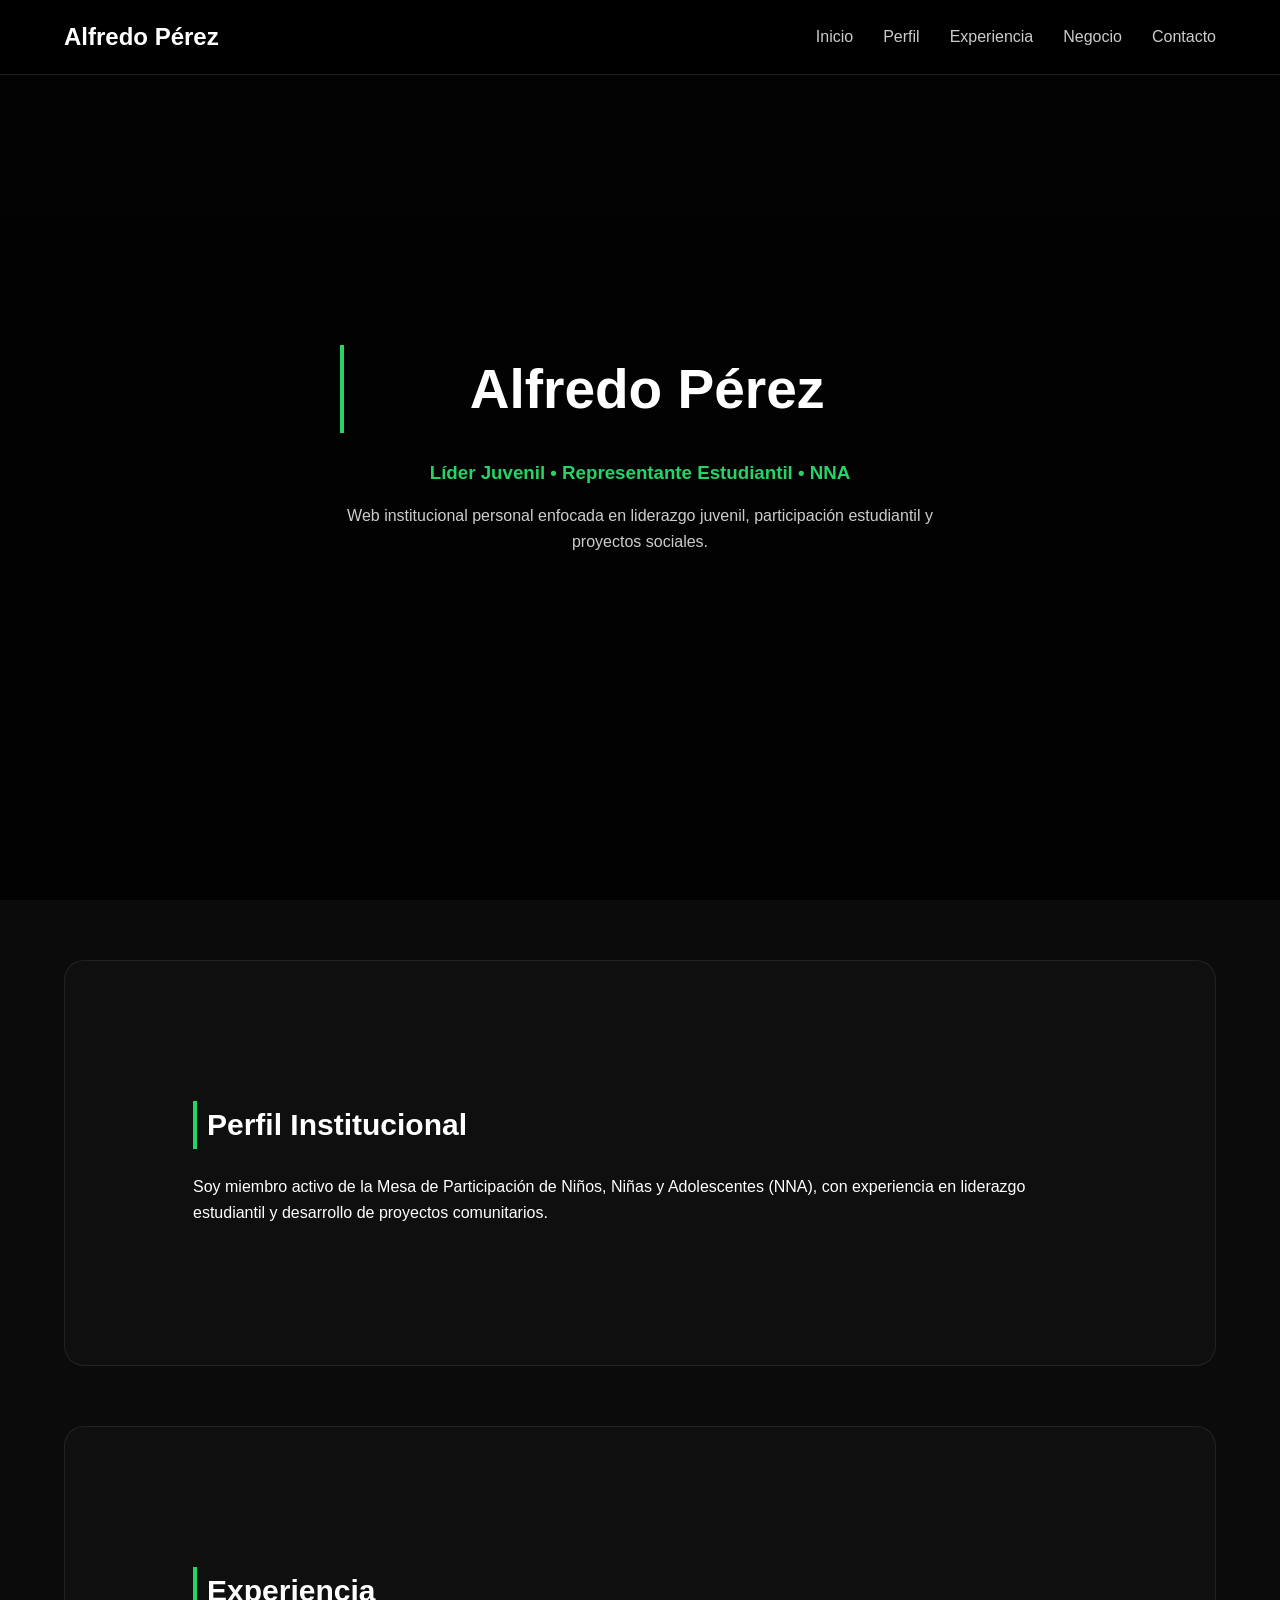
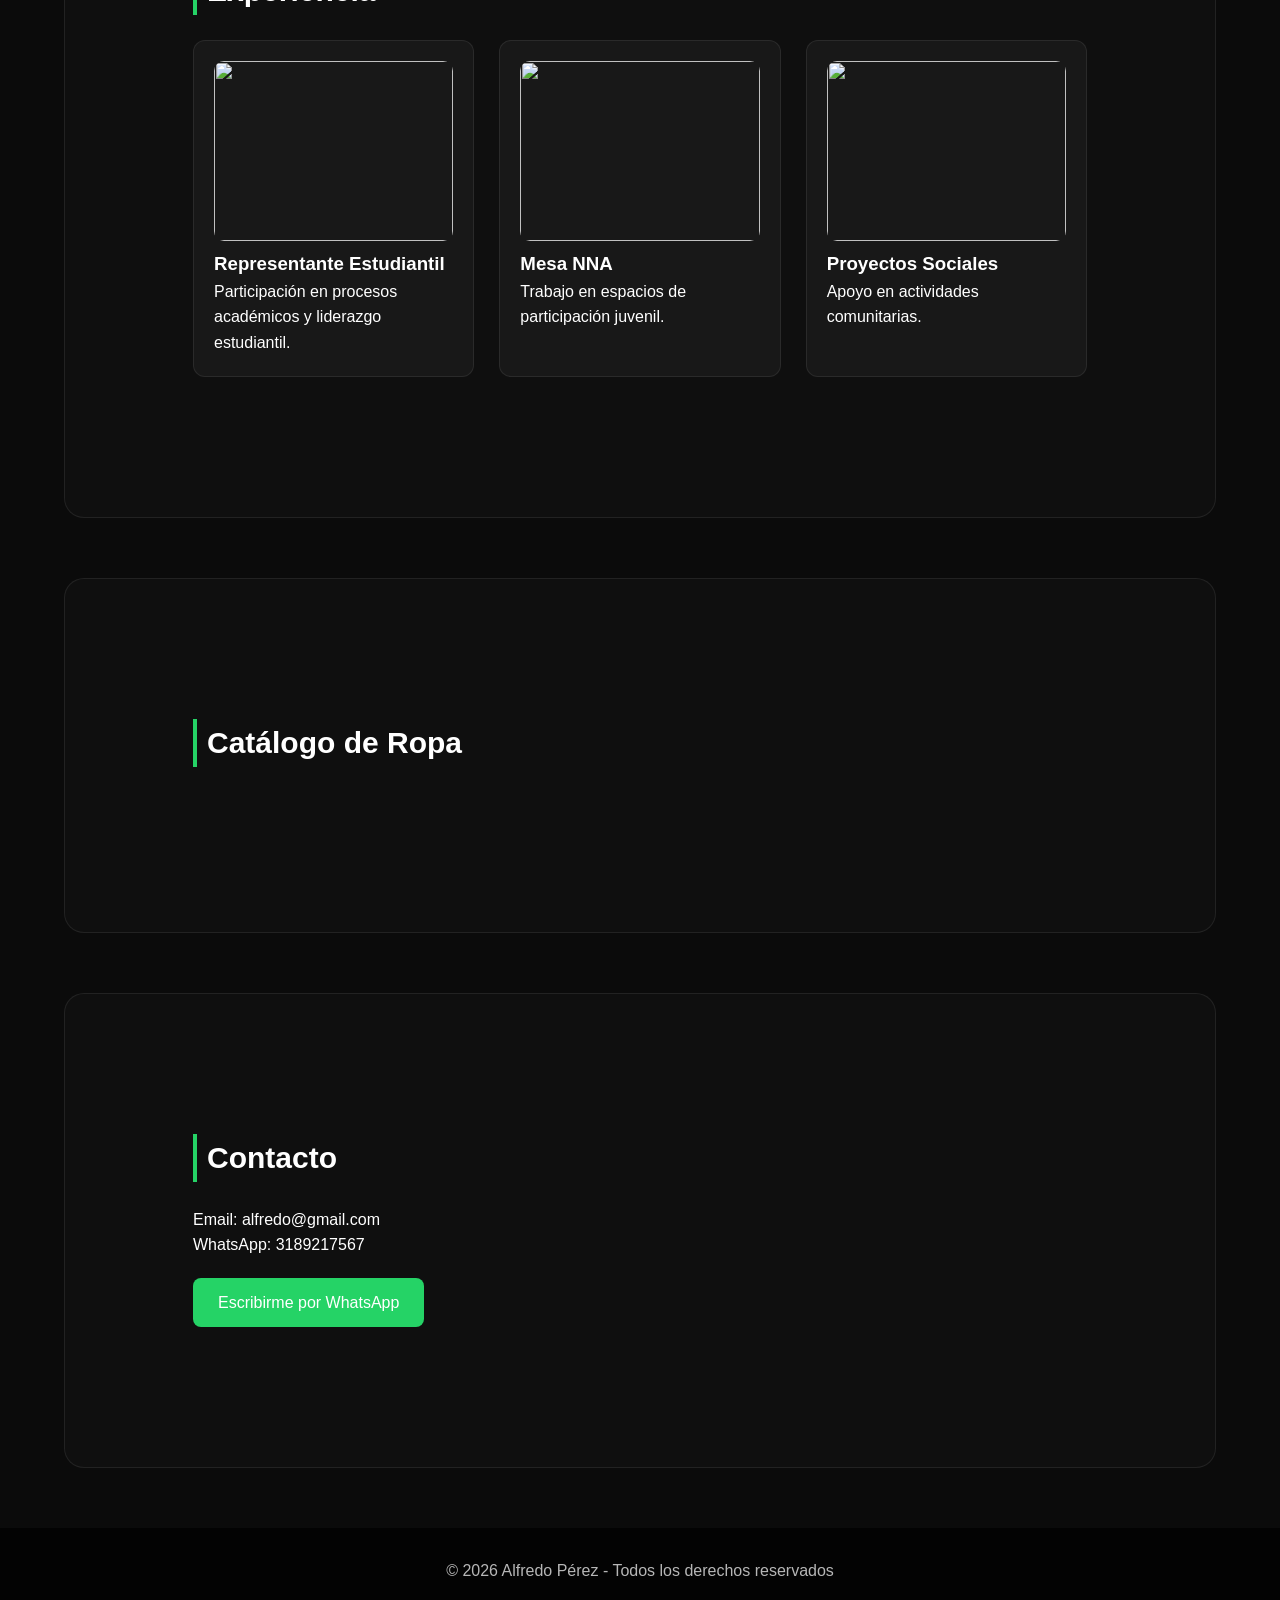
==== commit 982581f1: "Update index.html" ====
--- a/index.html
+++ b/index.html
@@ -1,5 +1,17 @@
+<!DOCTYPE html>
+<html lang="es">
+<head>
+<meta charset="UTF-8">
+<meta name="viewport" content="width=device-width, initial-scale=1.0">
+
+<title>Alfredo Pérez | Web Institucional</title>
+
+<link rel="stylesheet" href="style.css">
+</head>
+
 <body>
 
+<!-- NAV -->
 <header>
 <nav>
     <h1>Alfredo Pérez</h1>
@@ -14,35 +26,58 @@
 </nav>
 </header>
 
+<!-- HERO -->
 <section class="hero" id="inicio">
     <div class="hero-content">
         <h2>Alfredo Pérez</h2>
         <h3>Líder Juvenil • Representante Estudiantil • NNA</h3>
-        <p>Web institucional personal</p>
+        <p>
+            Web institucional personal enfocada en liderazgo juvenil, participación estudiantil y proyectos sociales.
+        </p>
     </div>
 </section>
 
+<!-- PERFIL -->
 <section class="pagina" id="perfil">
-    <h2>Perfil</h2>
-    <p>Soy miembro de la Mesa NNA y representante estudiantil.</p>
+    <h2>Perfil Institucional</h2>
+
+    <p>
+        Soy miembro activo de la Mesa de Participación de Niños, Niñas y Adolescentes (NNA),
+        con experiencia en liderazgo estudiantil y desarrollo de proyectos comunitarios.
+    </p>
 </section>
 
+<!-- EXPERIENCIA -->
 <section class="pagina" id="experiencia">
     <h2>Experiencia</h2>
     <div class="grid" id="exp"></div>
 </section>
 
+<!-- NEGOCIO / CATÁLOGO -->
 <section class="pagina" id="negocio">
     <h2>Catálogo de Ropa</h2>
     <div class="grid" id="shop"></div>
 </section>
 
+<!-- CONTACTO -->
 <section class="pagina" id="contacto">
     <h2>Contacto</h2>
 
-    <a class="boton" href="https://wa.me/573189217567">WhatsApp</a>
+    <p>Email: alfredo@gmail.com</p>
+    <p>WhatsApp: 3189217567</p>
+
+    <a class="boton" href="https://wa.me/573189217567" target="_blank">
+        Escribirme por WhatsApp
+    </a>
 </section>
 
+<!-- FOOTER -->
+<footer>
+    <p>© 2026 Alfredo Pérez - Todos los derechos reservados</p>
+</footer>
+
+<!-- SCRIPT -->
 <script src="script.js"></script>
 
 </body>
+</html>
--- a/style.css
+++ b/style.css
@@ -0,0 +1,175 @@
+*{
+    margin:0;
+    padding:0;
+    box-sizing:border-box;
+    font-family:Arial, sans-serif;
+}
+
+body{
+    background:#0b0b0b;
+    color:white;
+    line-height:1.6;
+}
+
+/* NAV */
+header{
+    position:fixed;
+    top:0;
+    width:100%;
+    background:rgba(0,0,0,0.85);
+    backdrop-filter:blur(10px);
+    padding:18px 0;
+    border-bottom:1px solid #1f1f1f;
+    z-index:1000;
+}
+
+nav{
+    width:90%;
+    margin:auto;
+    display:flex;
+    justify-content:space-between;
+    align-items:center;
+}
+
+nav ul{
+    display:flex;
+    list-style:none;
+    gap:30px;
+}
+
+nav ul li a{
+    color:white;
+    text-decoration:none;
+    opacity:0.8;
+    transition:0.3s;
+}
+
+nav ul li a:hover{
+    color:#25D366;
+    opacity:1;
+}
+
+/* HERO */
+.hero{
+    height:100vh;
+    display:flex;
+    justify-content:center;
+    align-items:center;
+    text-align:center;
+
+    background:
+    linear-gradient(rgba(0,0,0,0.75), rgba(0,0,0,0.85)),
+    url("assets/portada.jpg");
+
+    background-size:cover;
+    background-position:center;
+}
+
+.hero h2{
+    font-size:55px;
+}
+
+.hero h3{
+    color:#25D366;
+    margin:15px 0;
+}
+
+.hero p{
+    max-width:600px;
+    margin:auto;
+    opacity:0.8;
+}
+
+/* BOTON */
+.boton{
+    display:inline-block;
+    background:#25D366;
+    color:white;
+    padding:12px 25px;
+    margin-top:20px;
+    border-radius:8px;
+    text-decoration:none;
+}
+
+/* SECCIONES SEPARADAS */
+.pagina{
+    padding:140px 10%;
+    margin:60px 5%;
+    background:#0f0f0f;
+    border-radius:20px;
+    border:1px solid rgba(255,255,255,0.08);
+}
+
+/* TITULOS */
+h2{
+    font-size:30px;
+    margin-bottom:25px;
+    border-left:4px solid #25D366;
+    padding-left:10px;
+}
+
+/* GRID */
+.grid{
+    display:grid;
+    grid-template-columns:repeat(auto-fit,minmax(260px,1fr));
+    gap:25px;
+}
+
+/* CARDS */
+.card{
+    background:rgba(255,255,255,0.04);
+    padding:20px;
+    border-radius:12px;
+    border:1px solid rgba(255,255,255,0.08);
+    overflow:hidden;
+    transition:0.3s;
+}
+
+.card:hover{
+    transform:translateY(-10px);
+    border-color:#25D366;
+}
+
+/* IMAGENES */
+.card-img{
+    width:100%;
+    height:180px;
+    object-fit:cover;
+    border-radius:10px;
+    transition:0.4s;
+}
+
+.card:hover .card-img{
+    transform:scale(1.08);
+}
+
+/* FOOTER */
+footer{
+    text-align:center;
+    padding:30px;
+    background:#000;
+    opacity:0.7;
+}
+
+/* SCROLL */
+html{
+    scroll-behavior:smooth;
+}
+
+/* MOBILE */
+@media(max-width:768px){
+    nav{
+        flex-direction:column;
+        gap:10px;
+    }
+
+    nav ul{
+        flex-wrap:wrap;
+        justify-content:center;
+        gap:15px;
+    }
+
+    .hero h2{
+        font-size:38px;
+    }
+}
